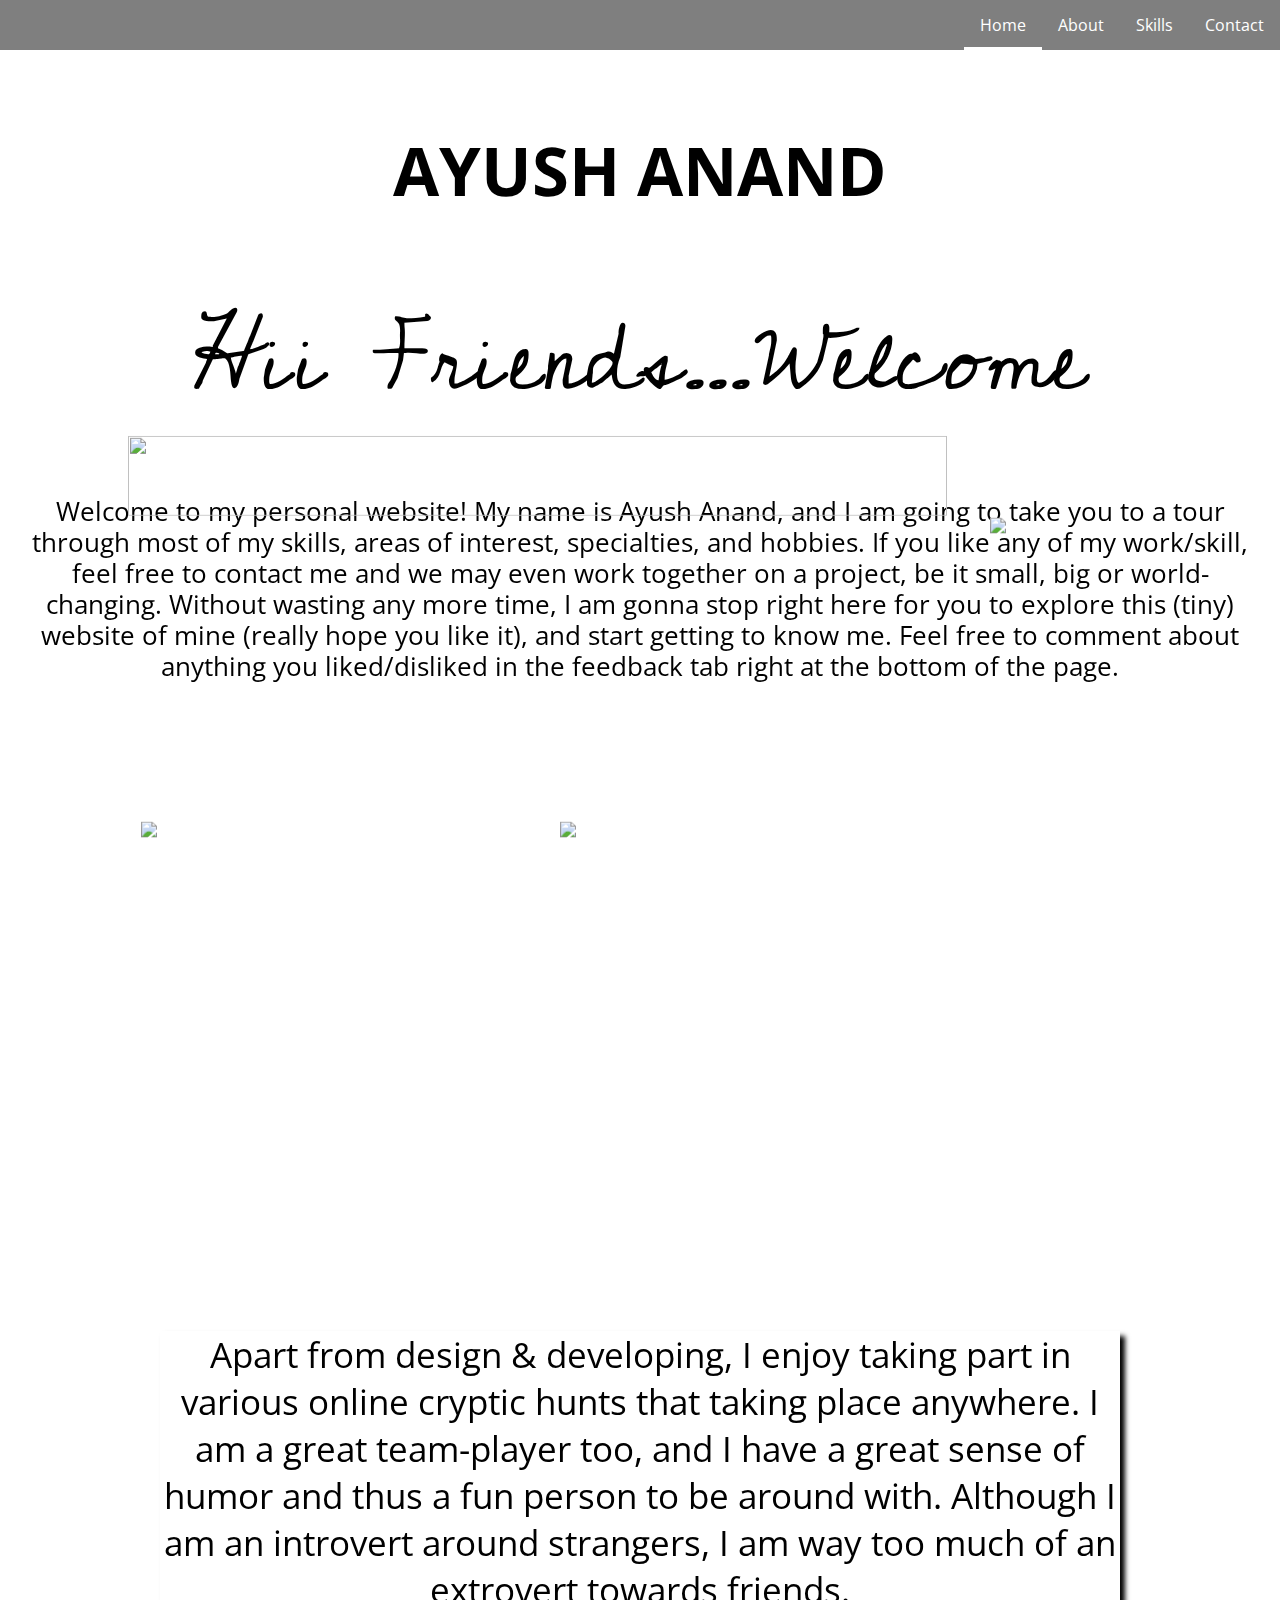
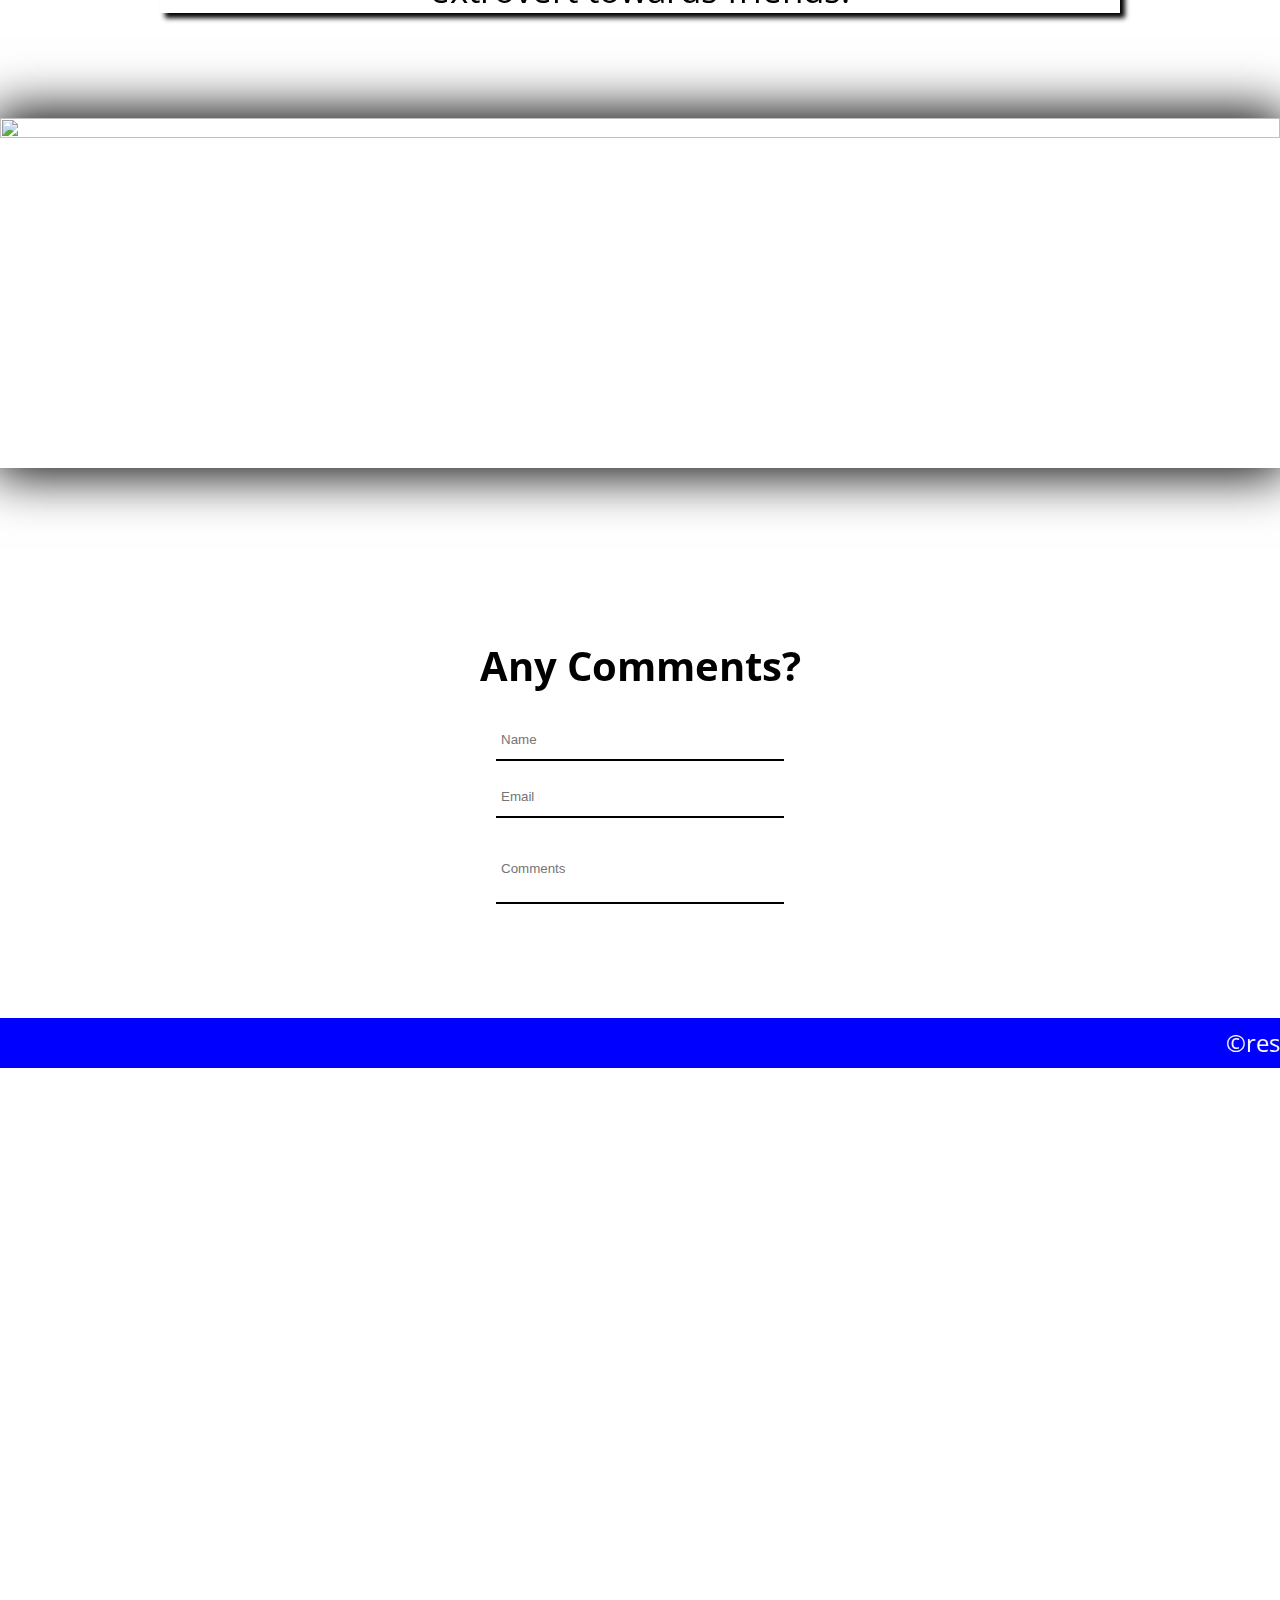
==== index.html @ 9151ad61 "initial setup" ====
<!DOCTYPE html>
<html>
	<head>
		<link href="https://fonts.googleapis.com/css?family=Open+Sans" rel="stylesheet">
		<link href="https://fonts.googleapis.com/css?family=Cedarville+Cursive" rel="stylesheet">
		<link href="https://fonts.googleapis.com/css?family=Abril+Fatface" rel="stylesheet">
		<link rel="stylesheet" type="text/css" href="style.css">
		<meta name="viewport" content="width=device-width, initial-scale=1">
		<link rel="shortcut icon" href="images/favicon.ico">
		<title>Home | AYUSH ANAND</title>
	</head>
	<body>
		<section class="slideshow">
		<h2 class="name">AYUSH ANAND</h2>
		  <div class="slide fade" id="s1"></div>
		  <div class="slide fade" id="s2"></div>
		  <div class="slide fade" id="s3"></div>
		  <div class="slide fade" id="s4"></div>
		  <div class="slide fade" id="s5"></div>
		  <script type="text/javascript" src="script.js"></script>
			<section class="nav" id="n1">
			<ul>
				<li><a href="#" class="active">Home</b></a></li>
				<li><a href="about.html">About</a></li>
				<li><a href="skills.html">Skills</a></li>
				<li><a href="contact.html">Contact</a></li>
			</ul>
			</section>
		</section>
		<section class="intro">
			<p class="hi">Hii Friends...Welcome</p>
			<img src="images/slit.png">
			<p class="hitext" style="margin-top: -20px; margin-bottom: 30px;">Welcome to my personal website! My name is  Ayush Anand, and I am going to take you to a tour through most of my skills, areas of interest, specialties, and hobbies. If you like any of my work/skill, feel free to contact me and we may even work together on a project, be it small, big or world-changing.
Without wasting any more time, I am gonna stop right here for you to explore this (tiny) website of mine (really hope you like it), and start getting to know me.
Feel free to comment about anything you liked/disliked in the feedback tab right at the bottom of the page.</p>
		</section>
                 <section class="mid">
		<div class="vectors">
		<img src="images/design.png" id="img1">
		<img src="images/coffee.png" id="img2">
		<img src="images/code.png" id="img3">
		</div>
                </selection>
		<p class="more">A BIT MORE INFORMATION</p>
		<div class="box">
			<p>Apart from design &amp; developing, I enjoy taking part in various online cryptic hunts that taking place anywhere.
I am a great team-player too, and I have a great sense of humor and thus a fun person to be around with.
Although I am an introvert around strangers, I am way too much of an extrovert towards friends.</p>
		</div>
		<section class="core">
			<img src="images/core.jpg" class="core" style="box-shadow: 0px 0px 50px 6px;">
		</section>
		<section class="feedback" >
			<p><b>Any Comments?</b></p>
			<br><br>
			<form action="form_submit.php" method="post">
			<div id="form" class="register">
                                <h5>
				<input type="text" placeholder="Name" name="Name"><br>
				<input type="text" placeholder="Email" name="Email"><br>
				<input type="textarea" placeholder="Comments" name="Comments">
			</h5>
                          </div>
			<input type="button" value="SUBMIT" onclick="thanks()">
			</form>
		</section>
<footer><p><marquee>&copy;reserved by Ayush </marquee></p></footer>
	</body>
</html>
---- style.css ----
body {
	margin:0;
	padding: 0px;
	font-family: 'Open Sans' , sans-serif;
}

.name{
	position:absolute;
	padding:20px -20px;
	z-index:9002;
	width:50%;
	height:auto;
	font-size: 50pt;
	color:dark black;
	left: 50%;
    margin-right: -50%;
    top:20%;
    transform: translate(-50%, -50%);
}
@media screen and (max-width: 14in) {
    .name {
	font-size: 50pt;
	margin-top:100px;
    }
}
@media screen and (max-width:6in){
	.name{
		width:95%;
		font-size: 42pt;
		padding:0px;
	}
}
.slideshow {
	position: relative;
	width:100%;
	height:350px;
	text-align: center;
	background-color: white;
	z-index: 9001;
	padding-bottom: -10px;
	margin-bottom: -10px;
	padding-right: 0px;
	padding-left: 0px;
	margin-left: 0px;
}
.slideshow img{
	width: 1524px;
	height:3500px;
}

.slide{
	position: absolute;
	width:100%;
	height:3500px;
	overflow: hidden;
	display:block;
	object-fit: contain;
}

.fade {
  -webkit-animation-name: fade;
  -webkit-animation-duration: 1s;
  animation-name: fade;
  animation-duration: 1s ease 0.1s;
}
#s1{
	background:url("images/slideshow/1.jpg");
	background-size:100% 100%;
	z-index: -1;
}
#s2{
	background:url("images/slideshow/2.jpg");
	background-size:100% 100%;
	z-index: -1;
}
#s3{
	background:url("images/slideshow/3.jpg");
	background-size:100% 100%;
	z-index: -1;
}
#s4{
	background:url("images/slideshow/4.jpg");
	background-size:100% 100%;
	z-index: -1;
}
#s5{
	background:url("images/slideshow/5.jpg");
	background-size:100% 100%;
	z-index: -1;
}

@-webkit-keyframes fade {
  from {opacity: .6} 
  to {opacity: 1}
}

@keyframes fade {
  from {opacity: .6} 
  to {opacity: 1}
}

.navtop {
	text-align: right;
	position:fixed;
	width:100%;
	height:51px;
	background-color: rgba(0,0,0,0.5);
	z-index: 9000;
	overflow: hidden;
}

.nav{
	position: absolute;
	width:100%;
	height:51px;
	background-color: rgba(0,0,0,0.5);
	bottom:300px;
	z-index:9000;
        text-align:right;
}
ul{
	display: inline-block;
	text-align: center;
	list-style-type: none;
	margin:0;
	margin-bottom: -1px;
	padding:0;
	overflow:hidden;
}
li{
	float:left;
}
li a{
	border-width: 0px;
	display:block;
	text-align: center;
	padding:15px 16px;
	color:#FFF;
	text-decoration: none;
}
@media screen and (max-width:422px){
	li a{
		padding:15px 8px;
	}
}
.active {
	box-shadow:0px -4px 0px white inset;
}
li a:hover:not(.active){
	background-color: rgba(255,255,255,0.5);
	color:black;
}

.intro{
        position:absolute;
        margin-top: 100pt;
	display: block;
	padding-top:1em;
	padding-bottom: 1.5em;
        z-index:9002;
        font-size:40pt;
       transform: translate(-50%, -50%);
       width: 100%;
       margin-right: -50%;
       left: 50%;
}
.hi{
	font-family: 'Cedarville Cursive', cursive;
	font-size: 72pt;
	line-height: 150px;
	text-align:center;
	background-color:transparent;
}
.intro img{
	display:block;
	position:relative;
	margin:-95px auto;
	margin-bottom: -20px;
	width:80%;
	height:5rem;
        overflow: hidden;
        
}
.hitext{
	font-size: 26px;
	line-height: 31px;
	padding-right: 10%;
	padding-left: 10%;
	text-align: center;
	padding-bottom: 20px;
}
@media screen and (max-width: 84em) {
	.hitext{
		padding-right:2rem;
		padding-left:2rem;
	}
}

.mid{
	margin-top:820px;
	width:100%;
	height:400px;

}

.mid img{
	height:400px;
	width:100%;
	overflow:hidden;
        z-index:9002;
        transform: translate(10%, 10%);
}

.vectors img{
	position: absolute;
	width:200px;
	height:auto;
}
.vectors #img1{
	float:left;
	padding-left: 110px;
}
.vectors #img2{
	position: relative;
	display: block;
        width:200px;
	margin:-350px auto;
}
.vectors #img3{
	float:right;
	margin-top: 30px;
	right:110px;
}
@media screen and (max-width: 72em) and (min-width: 42.01em){
	.vectors #img1{
	float:left;
	padding-left: 30px;
}
.vectors #img2{
	position: relative;
	display: block;
        width:200px;
	margin:-350px auto;
}
.vectors #img3{
	float:right;
	margin-top: 30px;
	right:30px;
}
}
@media screen and (max-width: 30em){
	.vectors #img1{
		display:none;
	}
	.vectors #img3{
		display:none;
	}
	.vectors #img2{
		display: block;
		width:200px;
		margin:-350px auto;

	}
}
@media screen and (max-width: 42em) and (min-width:30.01em){
	.vectors #img2{
		display:none;
	}
	.vectors #img1{
		margin-top:-350px;
		padding-left: 30px;
	}
	.vectors #img3{
		margin-top:-350px;
		right:30px;
	}
}

.add{
	position: absolute;
	width:100%;
	min-height: 300px;
        margin-top: 340px;
        left: 50%;
       z-index:9002;
        transform: translate(-50%, -50%);
}
.more{
	position:relative;
	font-family: 'Comic Sans MS', cursive;
	color: white;
	width:100%;
	font-size: 58px;
	margin-top:700px;
	padding-top: 20px;
	text-align: center;
         left: 100%;
        z-index:9002;
        transform: translate(-100%, -100%);
}
@media screen and (max-width: 27em){
	.more{
	font-size: 42px;
	margin-top: 10px;
	padding-top: 20px;
}
	.core img{
		padding-top: 80px;
		height:auto;
		width:30%;
		float:left;
		object-fit: cover;
		overflow: hidden;
        z-index:9002;
	}
	.feedback{
		padding-top: 180px;
	}
}
.box{
	width:60em;
	margin:0 auto;
        z-index:9002;
}
.box p{
	display: block;
	position: relative;
	margin-top:400px;
	width:60rem;
	text-align: center;
	background-color: white;
	margin:0px auto;
	font-size: 35px;
	box-shadow: 5px 5px 5px #000;
        z-index:9002;
}
@media screen and (max-width: 49.2em) and (min-width: 40.21em){
.box{
	width:100%;
}
.box p{
	width:100%;
}
}
@media screen and (max-width: 24em){
	.core img{padding-top: 20px;}
	.feedback{padding-top: 20px;}
	.box p{
		width: 100%;
		font-size: 20px;
		line-height: 24px;
	}
}
@media screen and (max-width: 32em) and (min-width: 24.01em){
		.box{
			margin-top: -30px;
			padding-top: -20px;
	width:100%;
	}
	.box p{
		width: 100%;
		font-size: 23px;
	}
	.core img{
		padding-top: 50px;
		height:auto;
		width:150%;
		float:right;
		object-fit: cover;
		overflow: hidden;
                z-index:9001;
                 
	}		
	.feedback{padding-top:50px; margin-top: 50px;}
}
@media screen and (max-width: 40.2em) and (min-width: 32.01em){
	.core img{
		padding-top: 10px;
		height:auto;
		width:150%;
		float:right;
		object-fit: cover;
		overflow: hidden;
                z-index:9001;
              
	}
	.box{
	width:100%;
	}
	.box p{
		width: 100%;
		font-size: 25px;
	}
	.feedback{padding-top:120px;}
}

.core{
	width:100%;
	height:auto;
	min-height: 350px;
        z-index:9001;
        
}

.core img{
        height:100%;
        z-index:9001;
        transform: translate(0%,30%)
       
}
.feedback{
	display: block;
	background-color:transparent;
	width:100%;
	margin-top: 250px;
	min-height:400px;
        z-index:9002;
}
.feedback p{
	display: block;
	position: absolute;
	width:100%;
	color: black;
	font-family: 'Open Sans';
	font-weight: dark;
	font-size: 40px;
	margin-top: 20px;
	text-align: center;
       z-index:9002;
}
.register p{
       z-index:9002;
}
#form{
	display: block;
	margin-top:50px;
	text-align:center;
        z-index:9002;
}
input[type=text],input[type=textarea]{
	width:3in;
	padding: 12px 5px;
	margin:8px 0;
	box-sizing:border-box;
	border:none;
	border-bottom: 2px solid black;
	background-color: rgba(0,0,0,0);
	outline: none;
	color: white;
        z-index:9002;
}
input[type=textarea]{
	height:70px;
	margin-bottom:  0px;
        z-index:9002;

}
input[type=text]:focus,input[type=textarea]:focus{
	box-shadow: inset 0 0 5px #FFF;
         z-index:9002;
}
input[type=button]{
	color: white;
	margin-top:30px;
	display: block;
	margin-left:auto;
	margin-right: auto;
	text-align: center;
	font-size:28px;
	padding:5px 10px;
	background-color: rgba(0,0,0,0);
	border:2px solid white;  
	border-radius: 5px;  
	-webkit-transition-duration: 0.4s;
    transition-duration: 0.4s;
        z-index:9002;
}
input[type=button]:hover{
	box-shadow: inset 0 0 10px #FFF;
        z-index:9002;
}

footer{
	position: absolute;
	background-color:#0000FF;
	height:50px;
	width: 100%;
}
footer > p {
	font-family: Open Sans;
	display: block;
	margin-top: 8px;
	position:absolute;
	font-size: 24px;
	width:100%;
	color:white;
	text-align: center;
}
.about{
	padding-top: 50px;
	background-color: #FFA500;
	margin-bottom: 0px;
	height:650px;
}
#laptop{
	position: absolute;
	display: block;
	float:left;
	left:30px;
	width:30em;
	height: auto;
	padding-top:100px;
          z-index:9002;
        
}
#board{
	position: absolute;
	display: block;
	float:right;
	right:30px;
	width:45em;
	height:auto;
          z-index:9002;
}
.boardtext{
	position:absolute;
	display: block;
	float:right;
	right:60px;
	width:36em;
	text-align: center;
	font-size: 18px;
         z-index:9002;
}
.anintro{
	font-family: 'Allura', cursive;
	font-size: 60px;
	margin-bottom: -10px;
}
.boardtext img{
	width:35em;
	height:auto;
	right:40px;
	margin-bottom:-10px;
          z-index:9002;
}
@media screen and (max-width:95em) and (min-width:45em){
	.about{
		padding:0px 30px;
		height: 1100px;
	}
	#laptop{
		margin-top: -80px;
		width:31em;
		height: auto;
		float:none;
		display:block;
		position:static;
		margin-right: auto;
		margin-left: auto;
                 z-index:9002;
	}
	#board{
		display:block;
		margin-top: 10px;
		width:40em;
		height: auto;
		float:none;
		position: static;
		margin-right: auto;
		margin-left: auto;
                  z-index:9002;
	}
	.boardtext{
		margin-top:-640px;
		display: block;
		width:32em;
		text-align: center;
		height: auto;
		position: relative;
		float:none;
		font-size: 18px;
		right:0px;
		margin-left: auto;
		margin-right: auto;
                  z-index:9002;
	}
	.boardtext img{
		width:100%;
	}
}
@media screen and (max-width:44.99em) and (min-width: 35em){
	.about{
		padding:0px 30px;
		height: 900px;
	}
	#laptop{
		margin-top: -70px;
		width:32em;
		height: auto;
		float:none;
		display:block;
		position:static;
		margin-right: auto;
		margin-left: auto;
                 z-index:9002;
	}
	#board{
		display:block;
		margin-top: 10px;
		width:32em;
		height: auto;
		float:none;
		position: static;
		margin-right: auto;
		margin-left: auto;
                  z-index:9002;
	}
	.anintro{font-size: 42px;
		margin-top: 54px;
		margin-bottom: -10px;
	}
	.boardtext{
		margin-top:-520px;
		display: block;
		width:28em;
		text-align: center;
		height: auto;
		position: relative;
		float:none;
		font-size: 16px;
		right:0px;
		margin-left: auto;
		margin-right: auto;
	}
	.boardtext img{
		width:100%;
                  z-index:9002;ww
	}
}
@media screen and (max-width:34.99em) and (min-width: 29em){
	.about{
		padding:0px 30px;
		height: 700px;
	}
	#laptop{
		margin-top: -70px;
		width:24em;
		height: auto;
		float:none;
		display:block;
		position:static;
		margin-right: auto;
		margin-left: auto;
                  z-index:9002;
	}
	#board{
		display:block;
		margin-top: 10px;
		width:24em;
		height: auto;
		float:none;
		position: static;
		margin-right: auto;
		margin-left: auto;
	}
	.anintro{font-size: 32px;
		margin-top: 54px;
		margin-bottom: -20px;
	}
	.boardtext{
		margin-top:-404px;
		display: block;
		width:27em;
		text-align: center;
		height: auto;
		position: relative;
		float:none;
		font-size: 13px;
		right:0px;
		margin-left: auto;
		margin-right: auto;
	}
	.boardtext img{
		width:100%;
	}
}
@media screen and (max-width:28.99em){
	.about{
		padding:0px 10px;
		height: 600px;
	}
	#laptop{
		margin-top: -70px;
		width:20em;
		height: auto;
		float:none;
		display:block;
		position:static;
		margin-right: auto;
		margin-left: auto;
	}
	#board{
		display:block;
		margin-top: 10px;
		width:20em;
		height: auto;
		float:none;
		position: static;
		margin-right: auto;
		margin-left: auto;
	}
	.anintro{font-size: 28px;
		margin-top: 54px;
		margin-bottom: -20px;
	}
	.boardtext{
		margin-top:-346px;
		display: block;
		width:27em;
		text-align: center;
		height: auto;
		position: relative;
		float:none;
		font-size: 11px;
		right:0px;
		margin-left: auto;
		margin-right: auto;
	}
	.boardtext img{
		width:100%;
	}
}

.cv{
	background-color: #ecf0f1;
	width:100%;
	min-height:500px;
	padding-top: 50px;
}
.cv img{
	position:relative;
	display: block;
	width:1000px;
	height:auto;
	margin-right: auto;
	margin-left: auto;
}
.cv button{
	margin-top:30px;
	display: block;
	margin-bottom: 30px;
	margin-left:auto;
	margin-right: auto;
	text-align: center;
	font-size:28px;
	padding:16px 32px;
	background-color: rgba(0,0,0,0);
	border:2px solid;  
	border-radius: 5px;  
	-webkit-transition-duration: 0.4s;
    transition-duration: 0.4s;
}
.cv button:hover{
	box-shadow: inset 0 0 10px #FF6600;
}
.cv button a{
	color:black;
	text-decoration: none;
}
@media screen and (max-width:1020px){
	.cv img{
		width:97%;
		height:auto;
	}
}

.skillcon{
	overflow: hidden;
	text-align: justify;
	width:100%;
	min-height: 300px;
	height:auto;
	padding-top: 5px;
	padding-bottom: 50px;
	text-align: center;
	box-shadow: 10px 0px 50px 10px;
}

@media screen and (max-width: 1495px) and (min-width: 1235px){
	#thing{
		width:80%;
		margin-left: auto;
		margin-right: auto;
		overflow: hidden;
	}
}
@media screen and (max-width: 1495px) and (min-width: 835px){
	#thing2{
		width:60%;
		margin-left: auto;
		margin-right: auto;
		overflow: hidden;	
	}
}
@media screen and (max-width: 525px){
	#thing2{width:320px;
		height:auto;
		margin-left: auto;
		margin-right: auto;
		object-fit: fill;
		overflow: hidden;}
	#thing2 img{
		width:325px;
		height:215px;
		margin-top:-192px;
	}
	#thing2 p{
		font-size: 22px;
		width:325px;
		text-align: center;
	}
	#thing2 div{
		height: 215px;
	}
}
.skillcon h1{
	color:white;
	font-size: 48px;
	font-weight: 900;
}
.bgimg{
	margin-top:-100;
	width:100%;
	z-index: 0;
}
.icons{display: inline-block;
	padding: 0px;
	margin-right: -2px;
	margin-left: -3px;
	width:247px;
	height:247px;
}
.icons p{
	padding-top: -20px;
	font-size: 26px;
}
.icons img{
	display: block;
	margin-top:-232px;
	-webkit-transition: all 0.3s ease-out;
    -moz-transition: all 0.3s ease-out;
    -o-transition: all 0.3s ease-out;
    -ms-transition: all 0.3s ease-out;
}
.icons img:hover{
	opacity:0;
	transition: all 0.2s ease-out;
}
.contact{
	padding-top: 50px;
	margin-bottom: -30px;
	width:100%;
	text-align: justify;
    text-justify: distribute-all-lines;
	background-color: #FFA500;
}
.contactme{
	display: block;
	margin-right: auto;
	margin-left: auto;
	width:10in;
	margin-top:-50px;
	padding-bottom: 2px;
	background-color: #0000FF;
	text-align: center;
	box-shadow: 2px 2px 5px;
}
.contactme p{
	text-align: center;
	color:white;
	font-size: 26px;
}
@media screen and (max-width: 61.2em){
	.contactme{
		width:100%;
		text-align: center;
		margin-top: -70px;
	}
	.contactme p{
		display: block;
		width:95%;
		padding-top: 10px;
		margin-right: auto;
		margin-left: auto;
	}
}
.bubble{
	display: inline-block;
	margin: 50px;
	width:300px;
	height:300px;
	border-radius: 100%;
	box-shadow: 2px 2px 5px;
}
@media screen and (max-width: 800px){
.bubble{
	display: block;
	margin-left: auto;
	margin-right: auto;
}
}
.bubble p{
	color: white;
	font-size:32px;
	font-weight: 600;
	text-align: center;
	padding-top:40px;
}
.bubble img{
	display: block;
	text-align: center;
	width:70px;
	height:auto;
	margin-left: auto;
	margin-right: auto;
	padding-top:30px;
}
.bubble img:hover{
	display:block;
	text-align: center;
	width:80px;
	height: auto;
	padding-top: 25px;
	margin-left: auto;
	margin-right: auto;
	transition-duration: 0.3s;
}
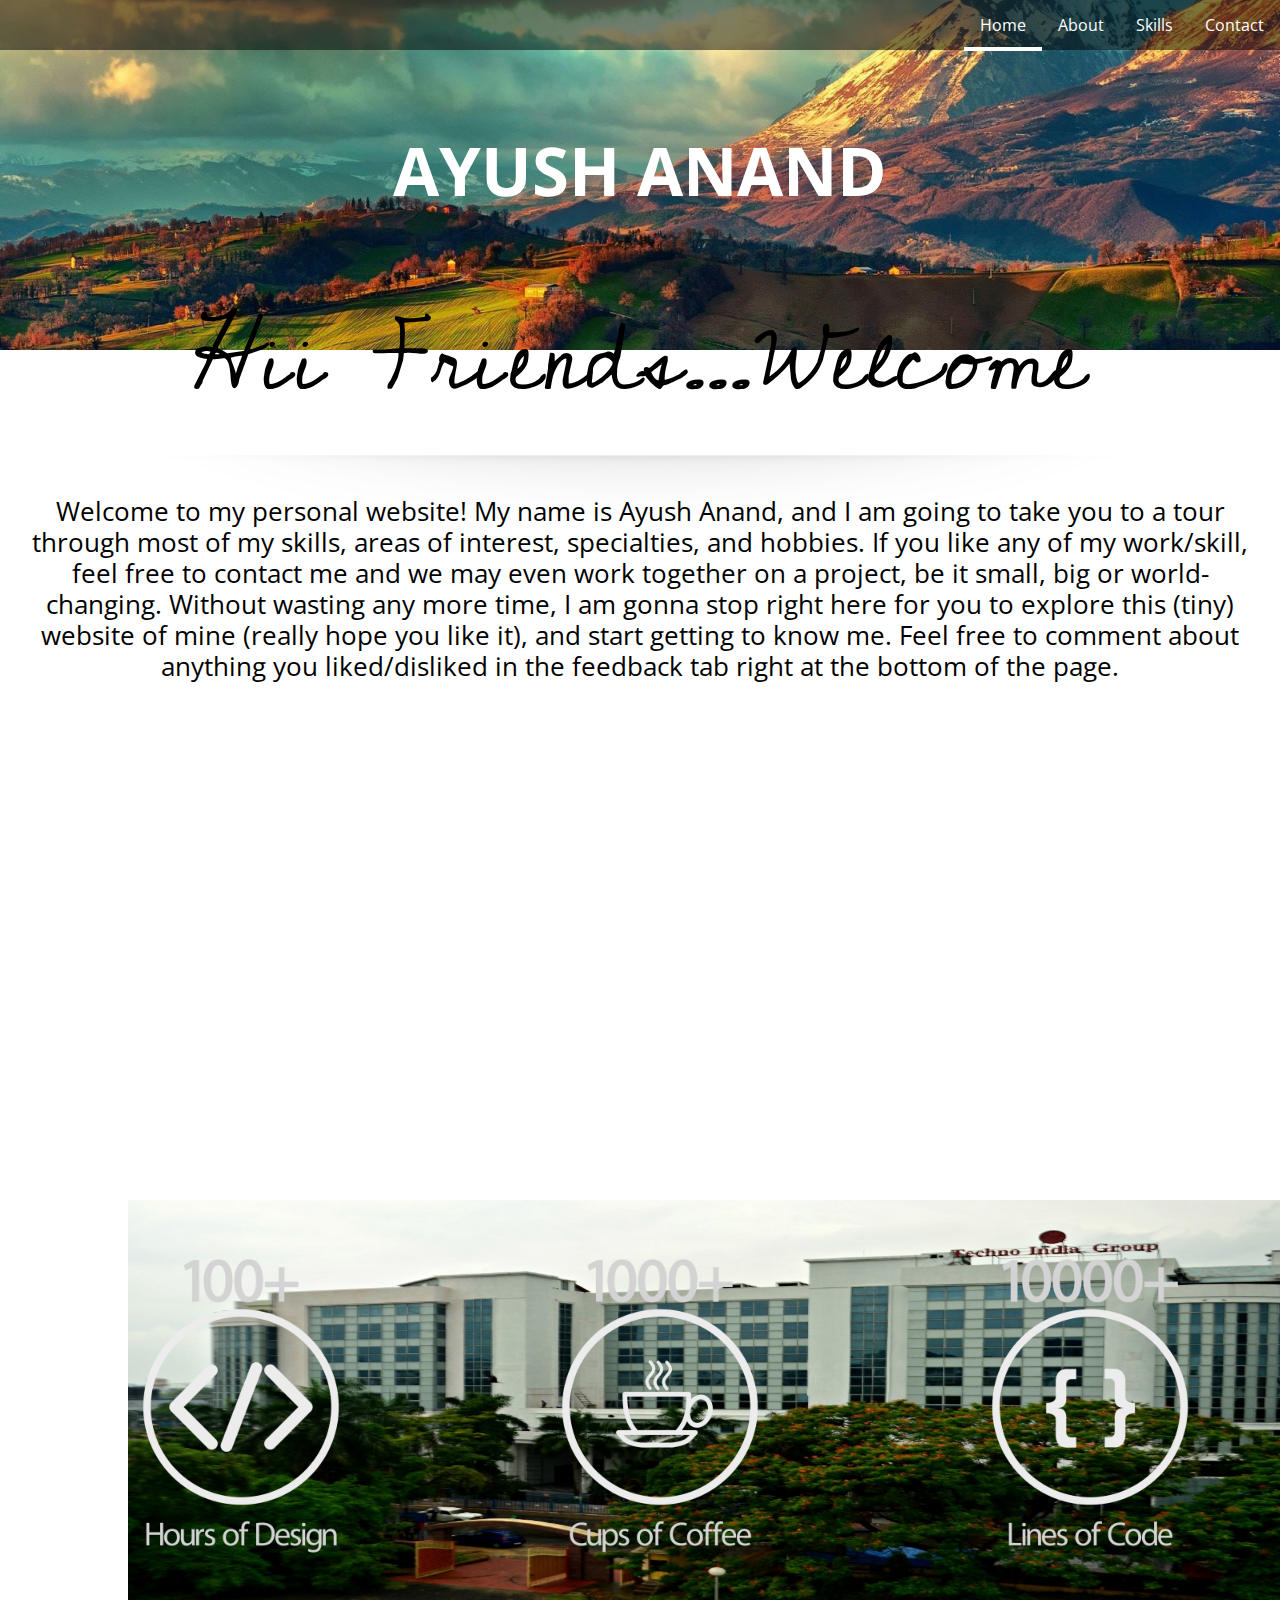
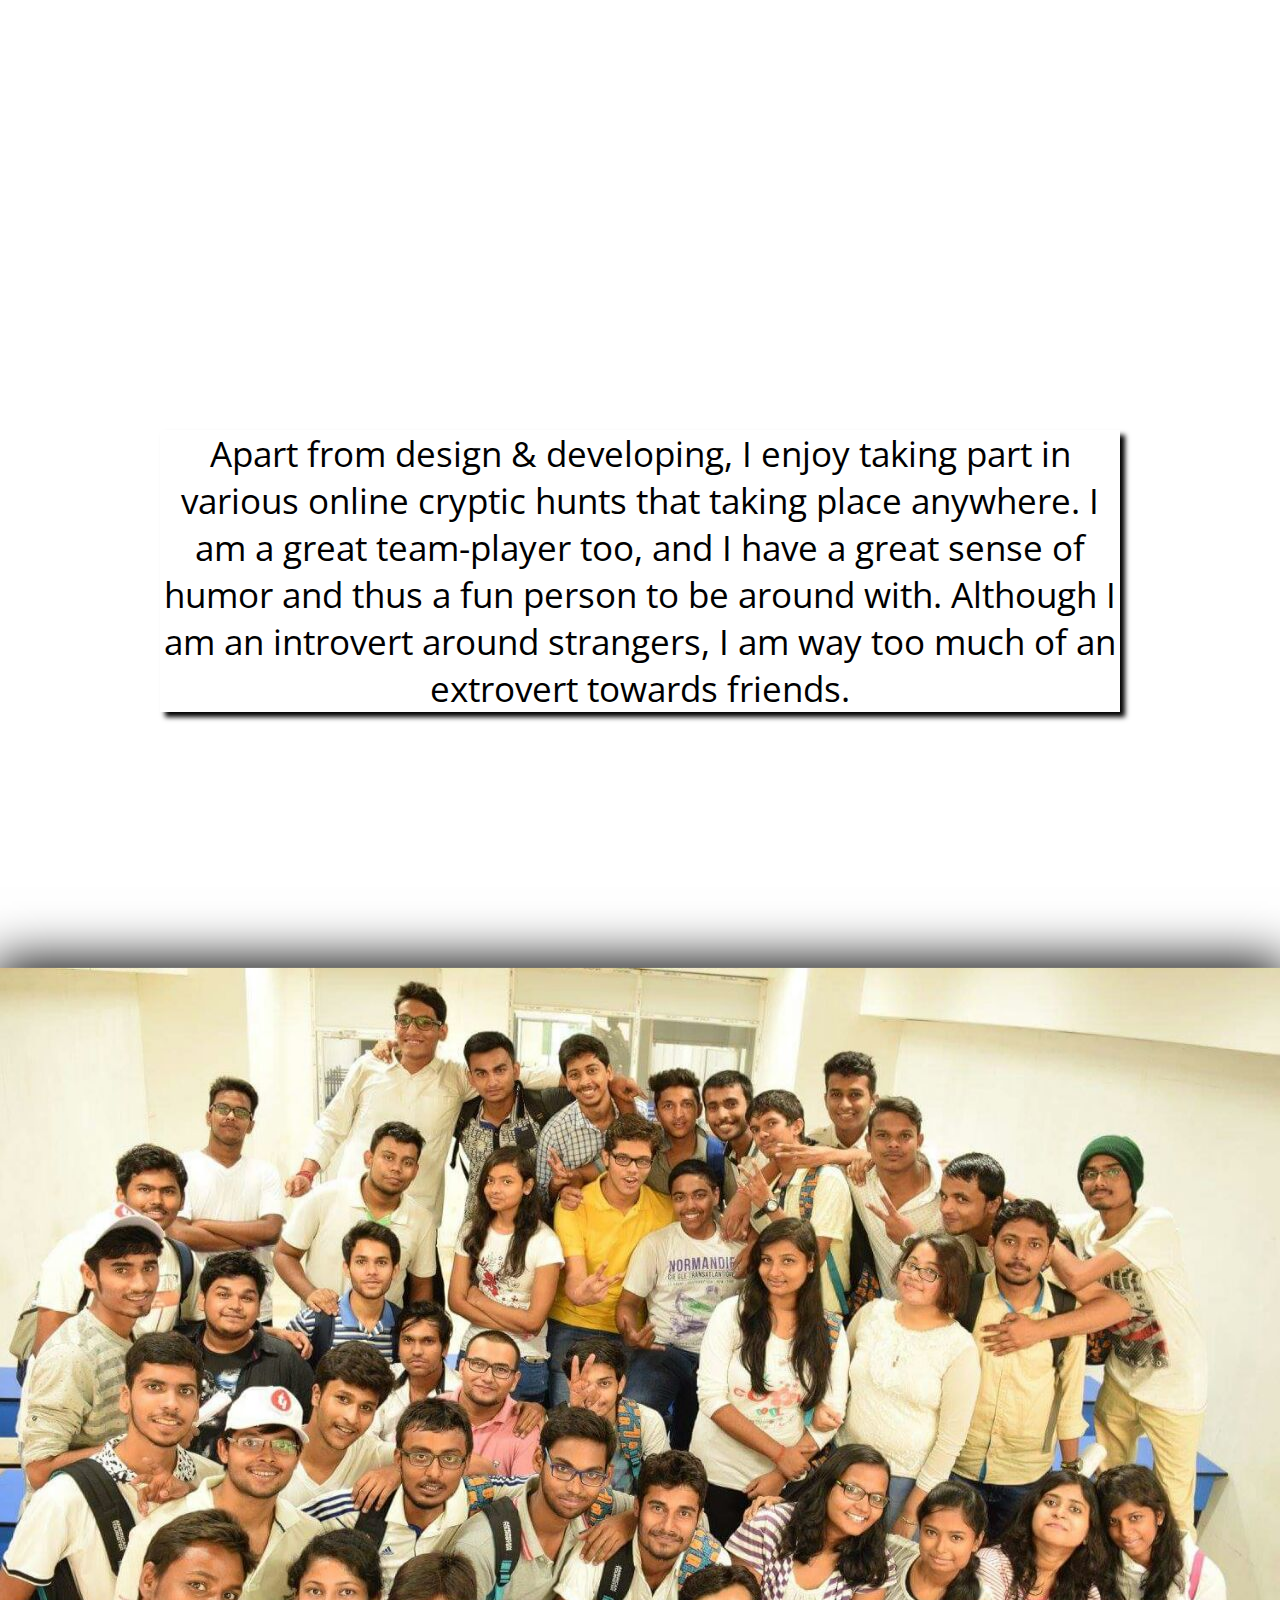
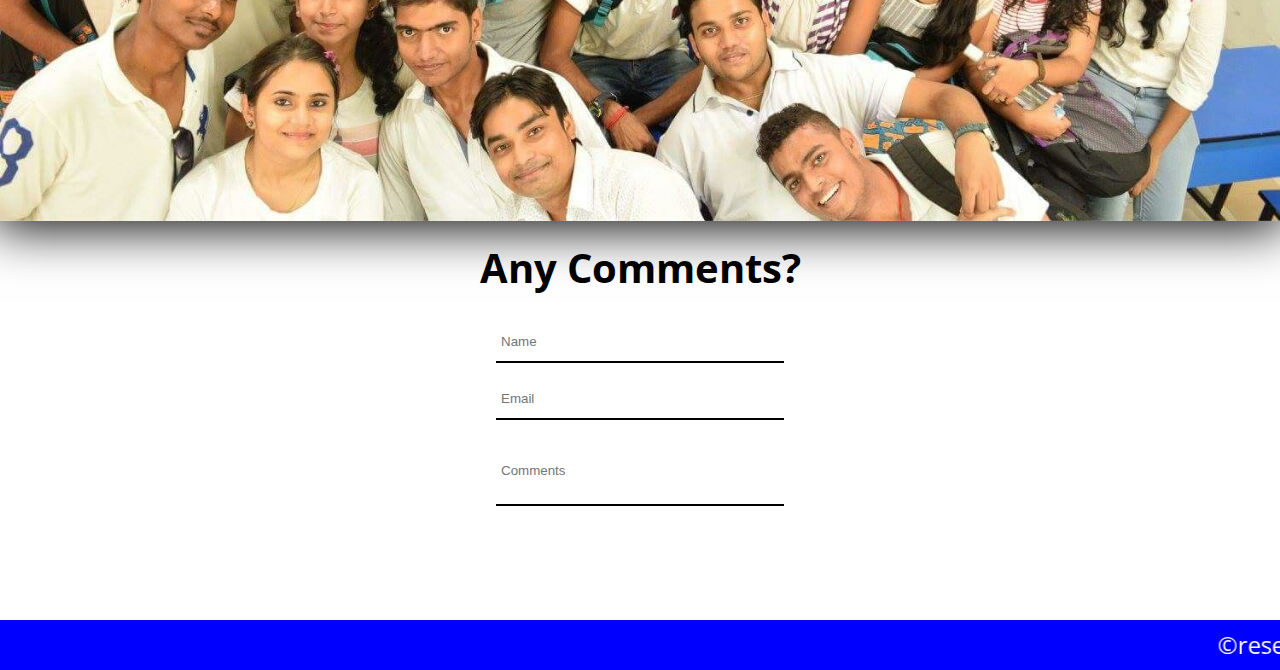
==== commit b1253583: "add image" ====
--- a/index.html
+++ b/index.html
@@ -35,6 +35,7 @@
 Feel free to comment about anything you liked/disliked in the feedback tab right at the bottom of the page.</p>
 		</section>
                  <section class="mid">
+	         <img src="images/overview.jpg">
 		<div class="vectors">
 		<img src="images/design.png" id="img1">
 		<img src="images/coffee.png" id="img2">
@@ -66,4 +67,4 @@
 		</section>
 <footer><p><marquee>&copy;reserved by Ayush </marquee></p></footer>
 	</body>
-</html>+</html>
--- a/style.css
+++ b/style.css
@@ -11,7 +11,7 @@
 	width:50%;
 	height:auto;
 	font-size: 50pt;
-	color:dark black;
+	color:white;
 	left: 50%;
     margin-right: -50%;
     top:20%;
@@ -45,13 +45,13 @@
 }
 .slideshow img{
 	width: 1524px;
-	height:3500px;
+	height:2200px;
 }
 
 .slide{
 	position: absolute;
 	width:100%;
-	height:3500px;
+	height:100%;
 	overflow: hidden;
 	display:block;
 	object-fit: contain;
@@ -935,4 +935,4 @@
 	margin-left: auto;
 	margin-right: auto;
 	transition-duration: 0.3s;
-}+}
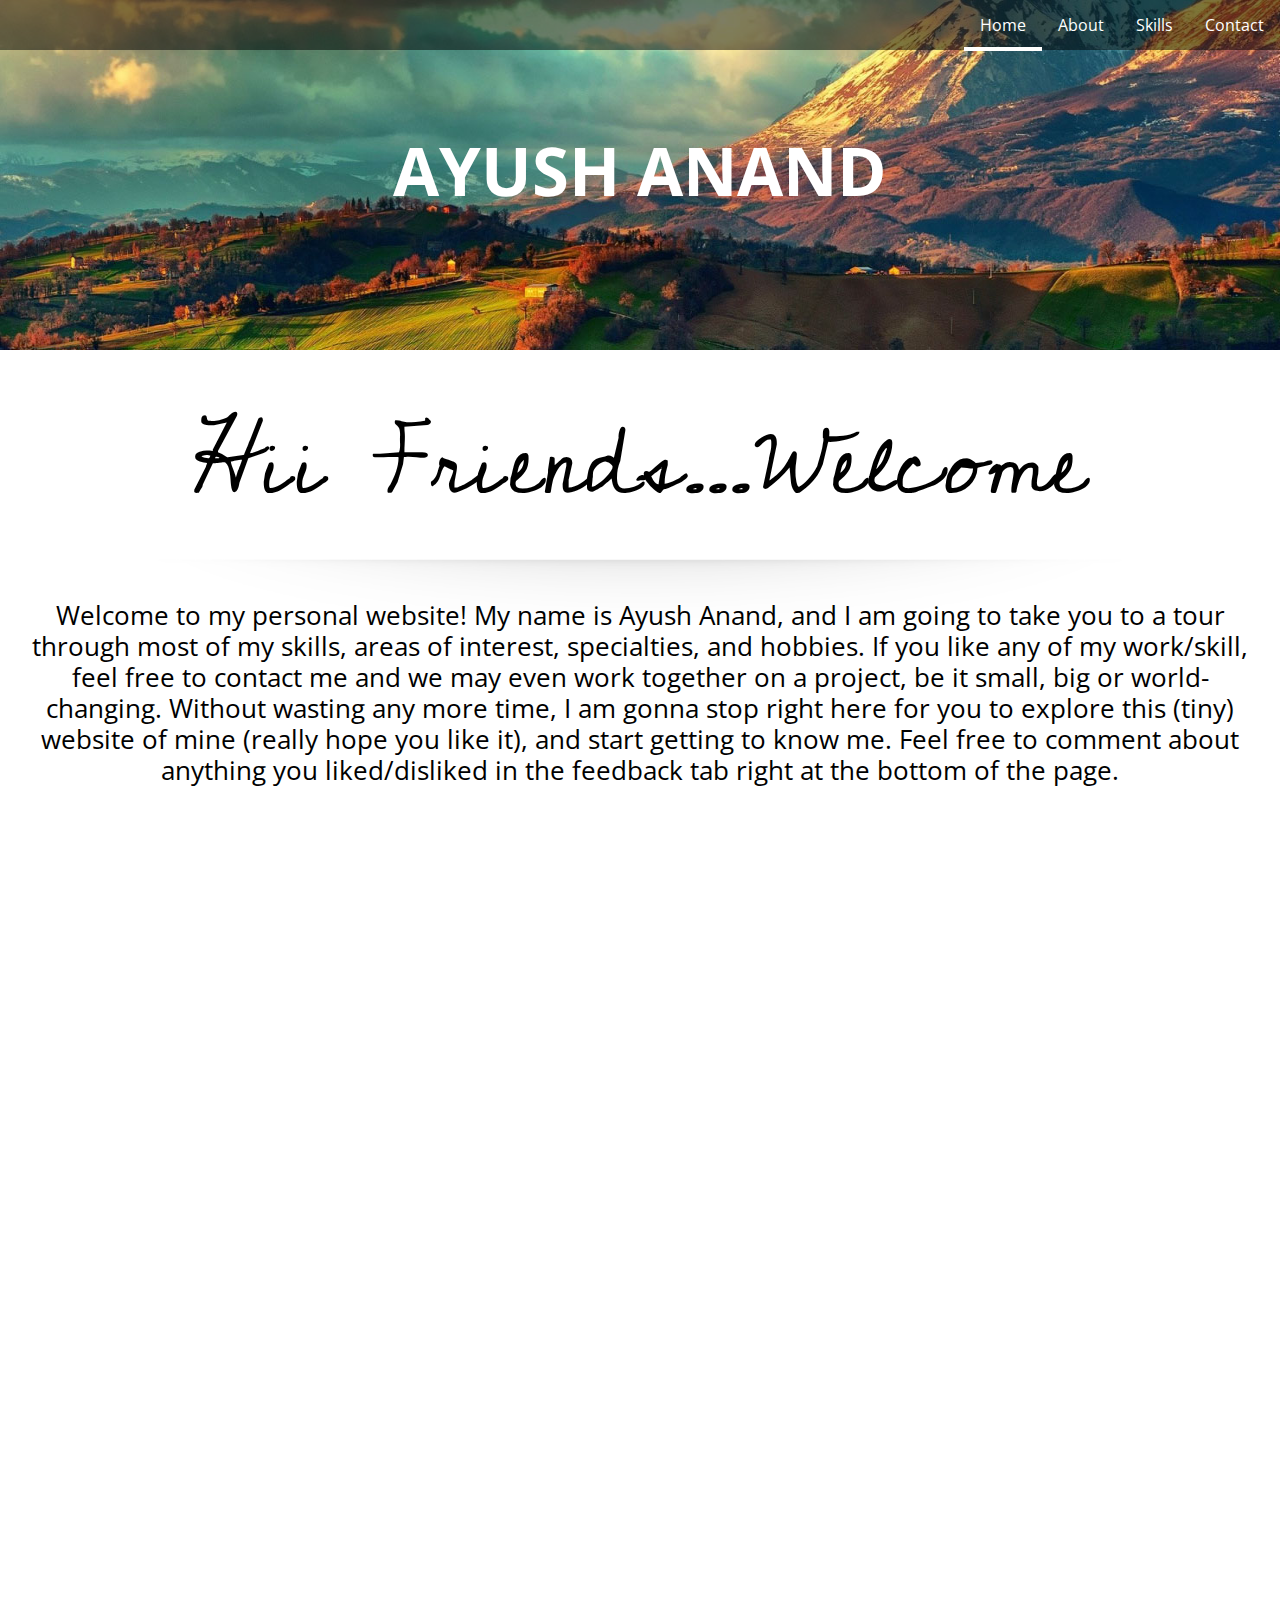
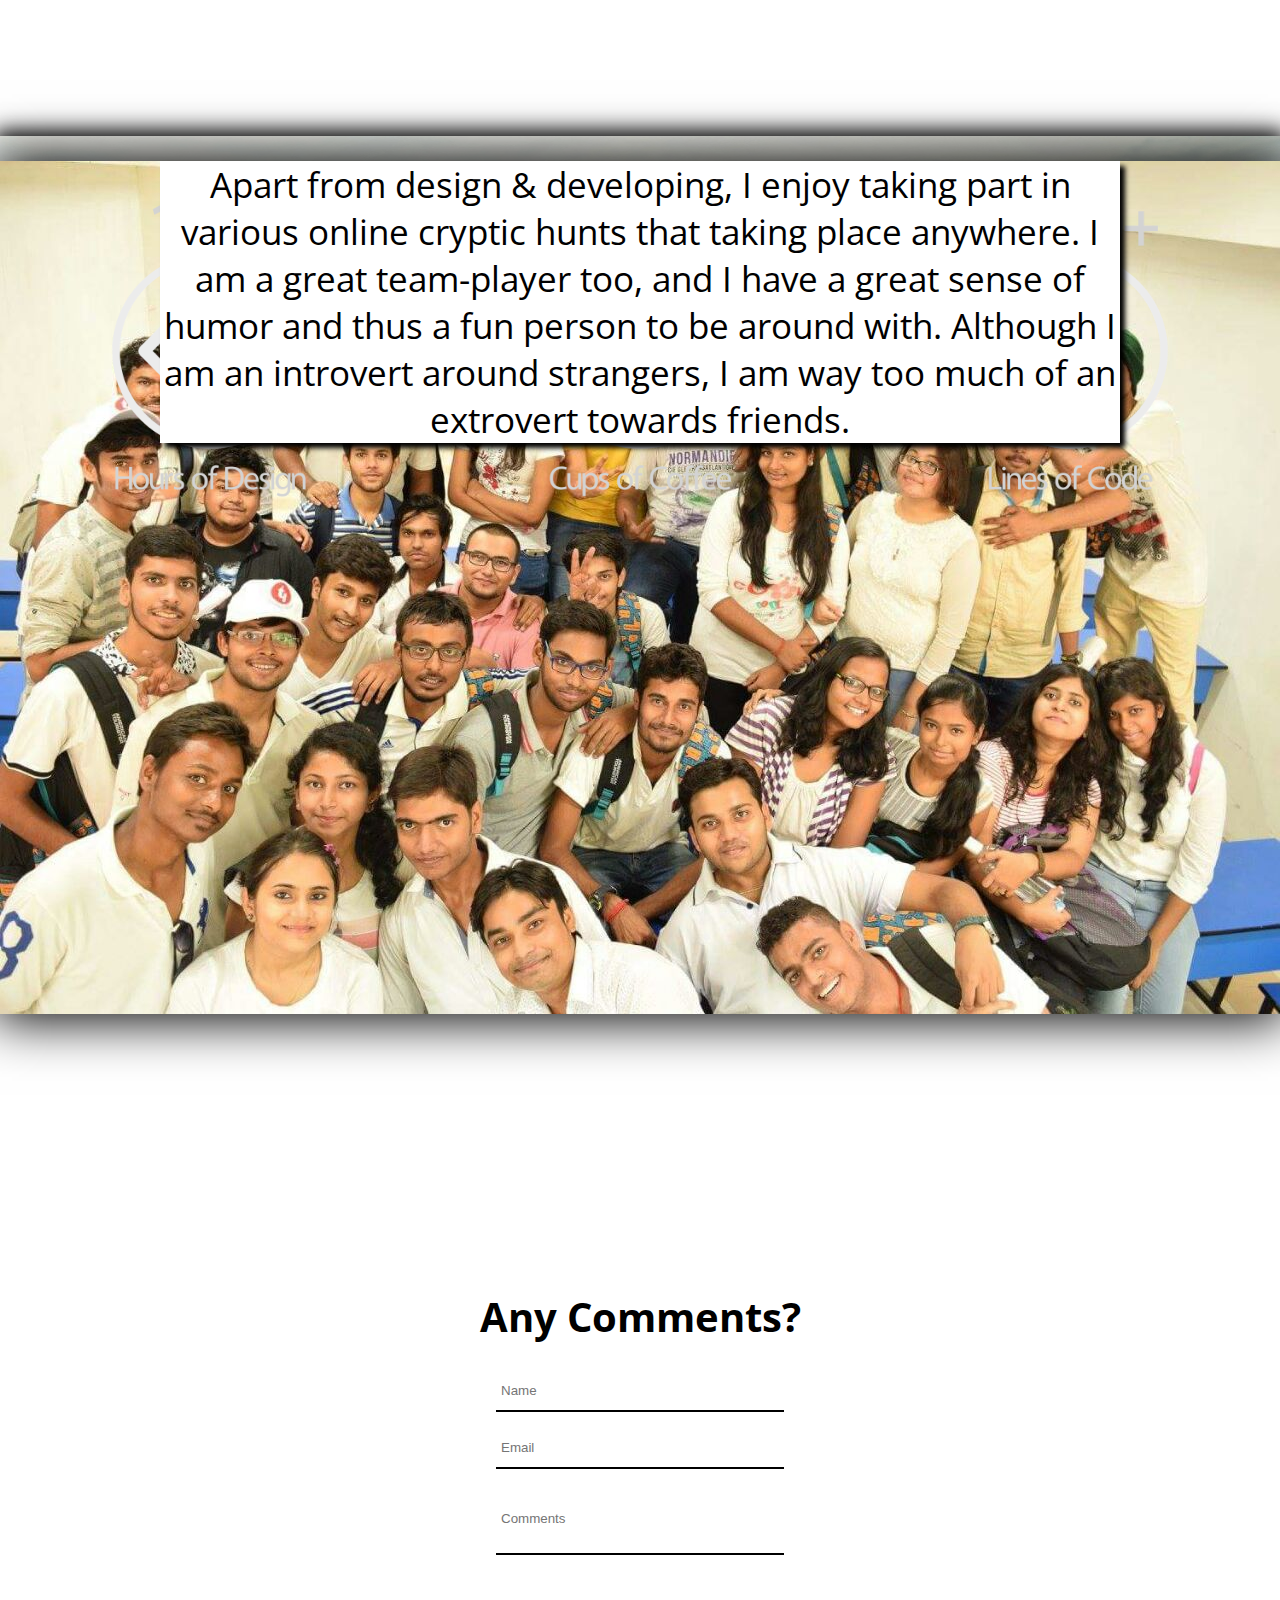
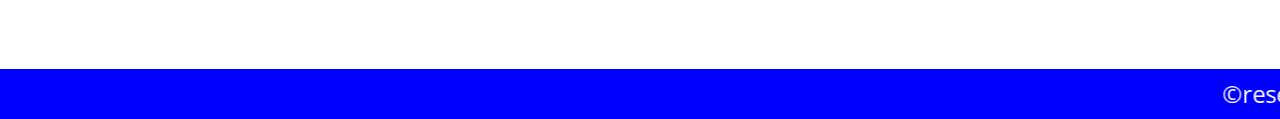
==== commit 1dba4bfa: "image update" ====
--- a/index.html
+++ b/index.html
@@ -34,7 +34,7 @@
 Without wasting any more time, I am gonna stop right here for you to explore this (tiny) website of mine (really hope you like it), and start getting to know me.
 Feel free to comment about anything you liked/disliked in the feedback tab right at the bottom of the page.</p>
 		</section>
-                 <section class="mid">
+                 <section class="mid" style="box-shadow: 0px 0px 20px 4px;">
 	         <img src="images/overview.jpg">
 		<div class="vectors">
 		<img src="images/design.png" id="img1">
@@ -65,6 +65,6 @@
 			<input type="button" value="SUBMIT" onclick="thanks()">
 			</form>
 		</section>
-<footer><p><marquee>&copy;reserved by Ayush </marquee></p></footer>
+<footer><p><marquee>&copy;reserved by Ayush Anand</marquee></p></footer>
 	</body>
 </html>
--- a/style.css
+++ b/style.css
@@ -45,7 +45,7 @@
 }
 .slideshow img{
 	width: 1524px;
-	height:2200px;
+	height:350px;
 }
 
 .slide{
@@ -152,17 +152,13 @@
 }
 
 .intro{
-        position:absolute;
-        margin-top: 100pt;
-	display: block;
-	padding-top:1em;
+        
+        margin-top: -75pt;
+	display: block;
+	padding-top:0.8em;
 	padding-bottom: 1.5em;
-        z-index:9002;
         font-size:40pt;
-       transform: translate(-50%, -50%);
-       width: 100%;
-       margin-right: -50%;
-       left: 50%;
+       
 }
 .hi{
 	font-family: 'Cedarville Cursive', cursive;
@@ -207,8 +203,7 @@
 	height:400px;
 	width:100%;
 	overflow:hidden;
-        z-index:9002;
-        transform: translate(10%, 10%);
+       
 }
 
 .vectors img{
@@ -277,26 +272,22 @@
 }
 
 .add{
-	position: absolute;
-	width:100%;
-	min-height: 300px;
-        margin-top: 340px;
-        left: 50%;
-       z-index:9002;
-        transform: translate(-50%, -50%);
+        background-color:light-trasparent;
+	width:100%;
+	min-height:100px;
+        margin-top: 400px;
+        
 }
 .more{
-	position:relative;
+	position:absolute;
 	font-family: 'Comic Sans MS', cursive;
 	color: white;
 	width:100%;
 	font-size: 58px;
-	margin-top:700px;
+	margin-top:0px;
 	padding-top: 20px;
 	text-align: center;
-         left: 100%;
-        z-index:9002;
-        transform: translate(-100%, -100%);
+         
 }
 @media screen and (max-width: 27em){
 	.more{
@@ -305,13 +296,13 @@
 	padding-top: 20px;
 }
 	.core img{
-		padding-top: 80px;
+		padding-top: 180px;
 		height:auto;
-		width:30%;
+		width:80%;
 		float:left;
 		object-fit: cover;
 		overflow: hidden;
-        z-index:9002;
+     
 	}
 	.feedback{
 		padding-top: 180px;
@@ -324,15 +315,15 @@
 }
 .box p{
 	display: block;
-	position: relative;
+	position: absolute;
 	margin-top:400px;
 	width:60rem;
 	text-align: center;
 	background-color: white;
 	margin:0px auto;
 	font-size: 35px;
-	box-shadow: 5px 5px 5px #000;
-        z-index:9002;
+        box-shadow: 5px 5px 5px #000;
+     
 }
 @media screen and (max-width: 49.2em) and (min-width: 40.21em){
 .box{
@@ -368,7 +359,7 @@
 		float:right;
 		object-fit: cover;
 		overflow: hidden;
-                z-index:9001;
+              
                  
 	}		
 	.feedback{padding-top:50px; margin-top: 50px;}
@@ -381,7 +372,7 @@
 		float:right;
 		object-fit: cover;
 		overflow: hidden;
-                z-index:9001;
+               
               
 	}
 	.box{
@@ -398,14 +389,13 @@
 	width:100%;
 	height:auto;
 	min-height: 350px;
-        z-index:9001;
+       
         
 }
 
 .core img{
         height:100%;
-        z-index:9001;
-        transform: translate(0%,30%)
+       
        
 }
 .feedback{
@@ -414,7 +404,7 @@
 	width:100%;
 	margin-top: 250px;
 	min-height:400px;
-        z-index:9002;
+       
 }
 .feedback p{
 	display: block;
@@ -426,11 +416,10 @@
 	font-size: 40px;
 	margin-top: 20px;
 	text-align: center;
-       z-index:9002;
-}
-.register p{
-       z-index:9002;
-}
+	background-color:light-blue;
+      
+}
+
 #form{
 	display: block;
 	margin-top:50px;
@@ -447,17 +436,17 @@
 	background-color: rgba(0,0,0,0);
 	outline: none;
 	color: white;
-        z-index:9002;
+      
 }
 input[type=textarea]{
 	height:70px;
 	margin-bottom:  0px;
-        z-index:9002;
+        
 
 }
 input[type=text]:focus,input[type=textarea]:focus{
 	box-shadow: inset 0 0 5px #FFF;
-         z-index:9002;
+     
 }
 input[type=button]{
 	color: white;
@@ -473,11 +462,11 @@
 	border-radius: 5px;  
 	-webkit-transition-duration: 0.4s;
     transition-duration: 0.4s;
-        z-index:9002;
+        
 }
 input[type=button]:hover{
 	box-shadow: inset 0 0 10px #FFF;
-        z-index:9002;
+       
 }
 
 footer{
@@ -510,7 +499,7 @@
 	width:30em;
 	height: auto;
 	padding-top:100px;
-          z-index:9002;
+       
         
 }
 #board{
@@ -520,7 +509,7 @@
 	right:30px;
 	width:45em;
 	height:auto;
-          z-index:9002;
+        
 }
 .boardtext{
 	position:absolute;
@@ -530,7 +519,7 @@
 	width:36em;
 	text-align: center;
 	font-size: 18px;
-         z-index:9002;
+       
 }
 .anintro{
 	font-family: 'Allura', cursive;
@@ -542,7 +531,7 @@
 	height:auto;
 	right:40px;
 	margin-bottom:-10px;
-          z-index:9002;
+        
 }
 @media screen and (max-width:95em) and (min-width:45em){
 	.about{
@@ -558,7 +547,7 @@
 		position:static;
 		margin-right: auto;
 		margin-left: auto;
-                 z-index:9002;
+               
 	}
 	#board{
 		display:block;
@@ -569,7 +558,7 @@
 		position: static;
 		margin-right: auto;
 		margin-left: auto;
-                  z-index:9002;
+                  
 	}
 	.boardtext{
 		margin-top:-640px;
@@ -583,7 +572,7 @@
 		right:0px;
 		margin-left: auto;
 		margin-right: auto;
-                  z-index:9002;
+                 
 	}
 	.boardtext img{
 		width:100%;
@@ -603,7 +592,7 @@
 		position:static;
 		margin-right: auto;
 		margin-left: auto;
-                 z-index:9002;
+               
 	}
 	#board{
 		display:block;
@@ -614,7 +603,7 @@
 		position: static;
 		margin-right: auto;
 		margin-left: auto;
-                  z-index:9002;
+                
 	}
 	.anintro{font-size: 42px;
 		margin-top: 54px;
@@ -635,7 +624,7 @@
 	}
 	.boardtext img{
 		width:100%;
-                  z-index:9002;ww
+                  
 	}
 }
 @media screen and (max-width:34.99em) and (min-width: 29em){
@@ -652,7 +641,7 @@
 		position:static;
 		margin-right: auto;
 		margin-left: auto;
-                  z-index:9002;
+                 
 	}
 	#board{
 		display:block;
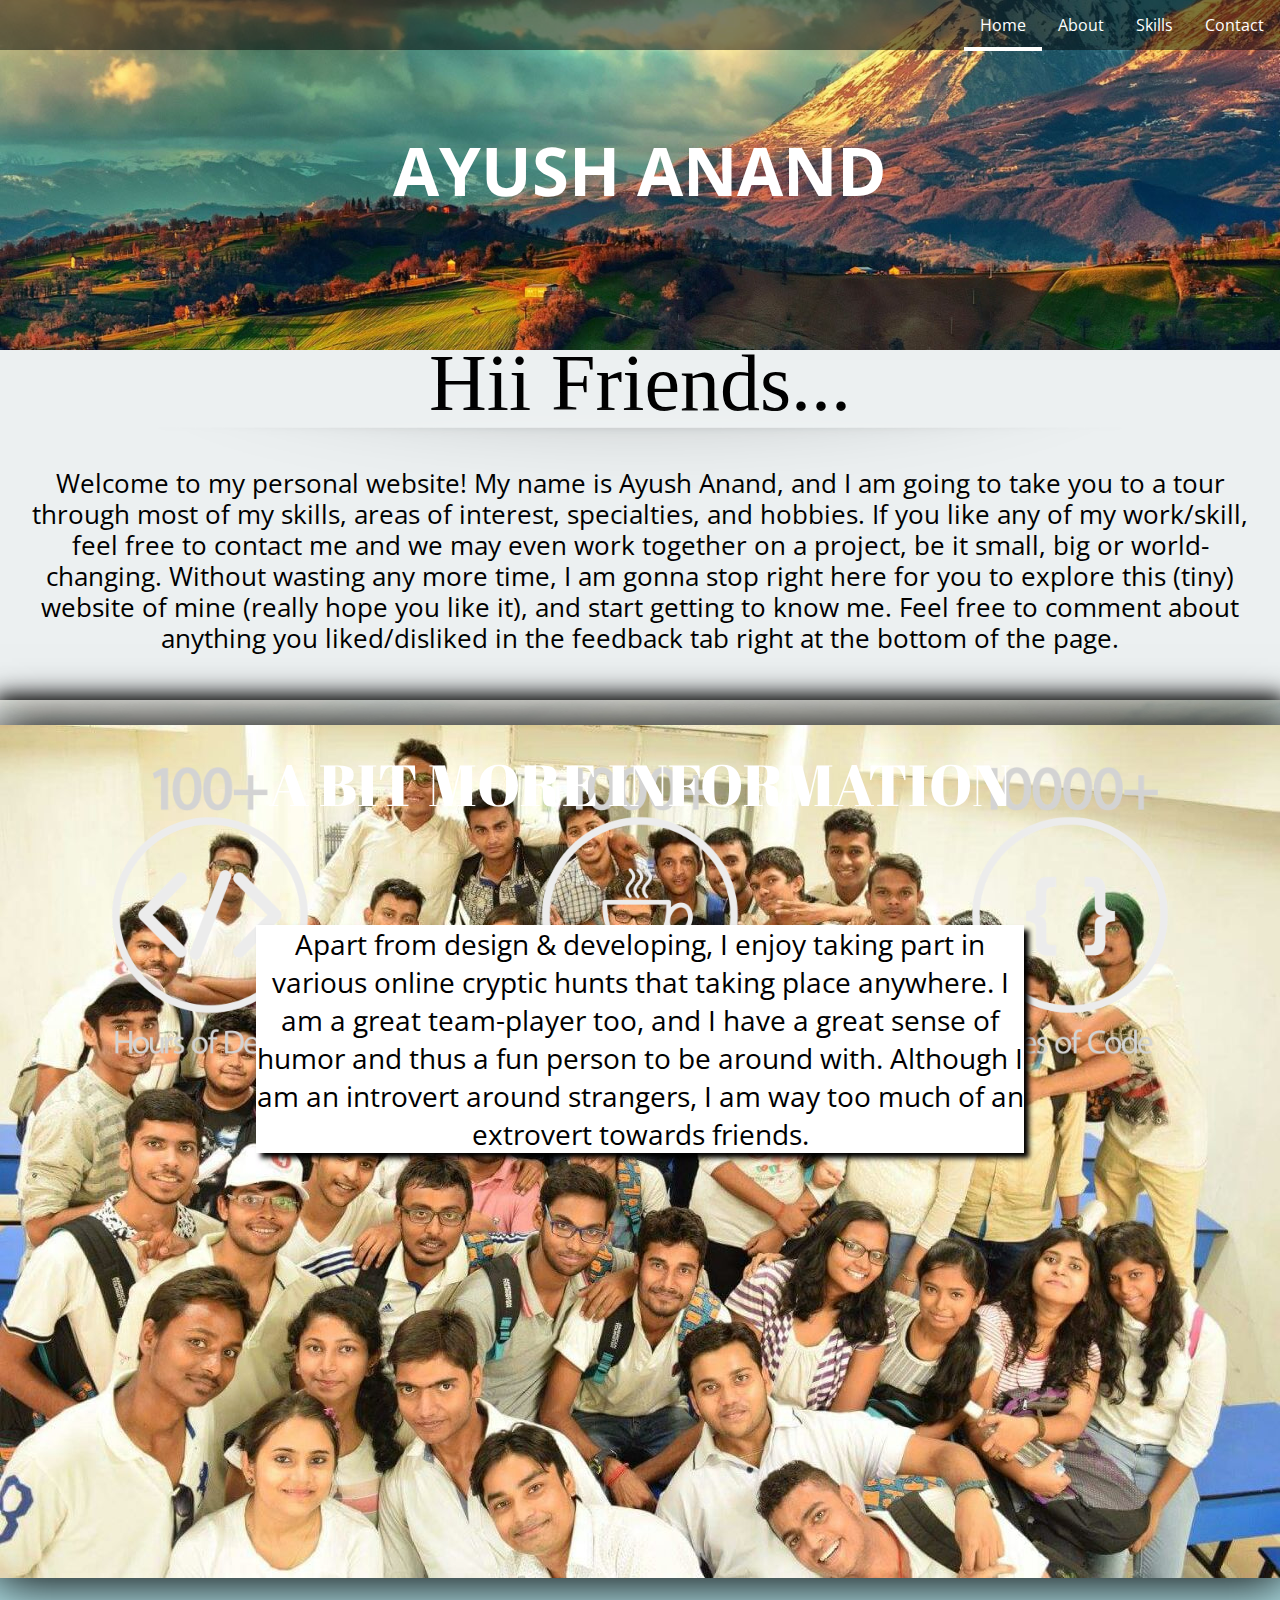
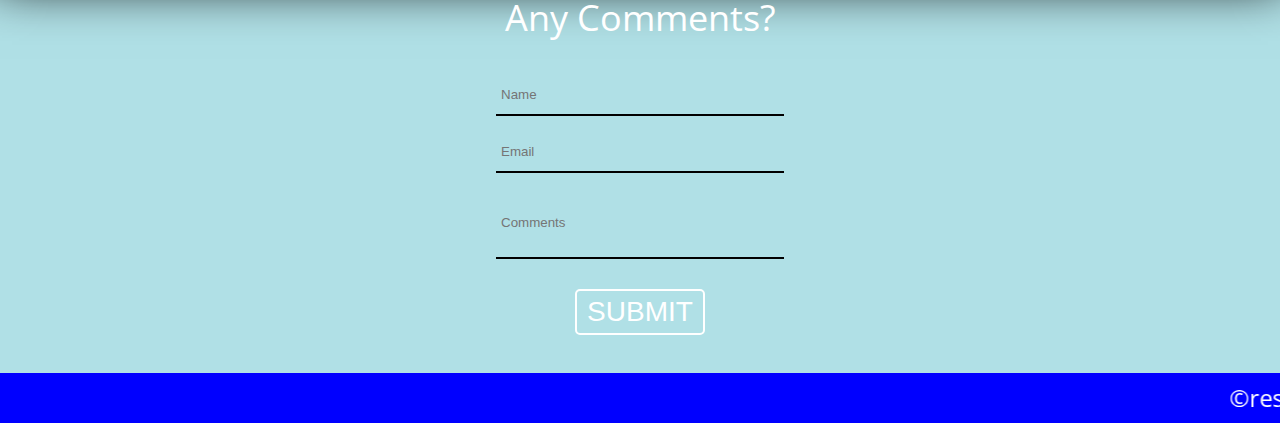
==== commit 4d0723be: "hi updated" ====
--- a/index.html
+++ b/index.html
@@ -28,7 +28,7 @@
 			</section>
 		</section>
 		<section class="intro">
-			<p class="hi">Hii Friends...Welcome</p>
+			<p class="hi">Hii Friends...</p>
 			<img src="images/slit.png">
 			<p class="hitext" style="margin-top: -20px; margin-bottom: 30px;">Welcome to my personal website! My name is  Ayush Anand, and I am going to take you to a tour through most of my skills, areas of interest, specialties, and hobbies. If you like any of my work/skill, feel free to contact me and we may even work together on a project, be it small, big or world-changing.
 Without wasting any more time, I am gonna stop right here for you to explore this (tiny) website of mine (really hope you like it), and start getting to know me.
--- a/style.css
+++ b/style.css
@@ -10,9 +10,9 @@
 	z-index:9002;
 	width:50%;
 	height:auto;
-	font-size: 50pt;
+	font-size: 60pt;
 	color:white;
-	left: 50%;
+        left: 50%;
     margin-right: -50%;
     top:20%;
     transform: translate(-50%, -50%);
@@ -51,7 +51,7 @@
 .slide{
 	position: absolute;
 	width:100%;
-	height:100%;
+	height:350px;
 	overflow: hidden;
 	display:block;
 	object-fit: contain;
@@ -66,27 +66,22 @@
 #s1{
 	background:url("images/slideshow/1.jpg");
 	background-size:100% 100%;
-	z-index: -1;
 }
 #s2{
 	background:url("images/slideshow/2.jpg");
 	background-size:100% 100%;
-	z-index: -1;
 }
 #s3{
 	background:url("images/slideshow/3.jpg");
 	background-size:100% 100%;
-	z-index: -1;
 }
 #s4{
 	background:url("images/slideshow/4.jpg");
 	background-size:100% 100%;
-	z-index: -1;
 }
 #s5{
 	background:url("images/slideshow/5.jpg");
 	background-size:100% 100%;
-	z-index: -1;
 }
 
 @-webkit-keyframes fade {
@@ -116,7 +111,7 @@
 	background-color: rgba(0,0,0,0.5);
 	bottom:300px;
 	z-index:9000;
-        text-align:right;
+	text-align:right;
 }
 ul{
 	display: inline-block;
@@ -152,18 +147,16 @@
 }
 
 .intro{
-        
-        margin-top: -75pt;
-	display: block;
+	margin-top: -75pt;
+	display: block;
+	background-color: #ecf0f1;
 	padding-top:0.8em;
 	padding-bottom: 1.5em;
-        font-size:40pt;
-       
 }
 .hi{
-	font-family: 'Cedarville Cursive', cursive;
-	font-size: 72pt;
-	line-height: 150px;
+	font-family: 'Comic Sans MS', cursive;
+	font-size: 60pt;
+	line-height:100%;
 	text-align:center;
 	background-color:transparent;
 }
@@ -173,9 +166,8 @@
 	margin:-95px auto;
 	margin-bottom: -20px;
 	width:80%;
+	overflow: hidden;
 	height:5rem;
-        overflow: hidden;
-        
 }
 .hitext{
 	font-size: 26px;
@@ -193,7 +185,7 @@
 }
 
 .mid{
-	margin-top:820px;
+	margin-top: -28px;
 	width:100%;
 	height:400px;
 
@@ -203,7 +195,6 @@
 	height:400px;
 	width:100%;
 	overflow:hidden;
-       
 }
 
 .vectors img{
@@ -218,7 +209,7 @@
 .vectors #img2{
 	position: relative;
 	display: block;
-        width:200px;
+	width:200px;
 	margin:-350px auto;
 }
 .vectors #img3{
@@ -234,7 +225,7 @@
 .vectors #img2{
 	position: relative;
 	display: block;
-        width:200px;
+	width:200px;
 	margin:-350px auto;
 }
 .vectors #img3{
@@ -272,22 +263,19 @@
 }
 
 .add{
-        background-color:light-trasparent;
-	width:100%;
-	min-height:100px;
-        margin-top: 400px;
-        
+	background-color: #2980b9;
+	width:100%;
+	min-height: 400px;
 }
 .more{
-	position:absolute;
-	font-family: 'Comic Sans MS', cursive;
+	position: absolute;
+	font-family: 'Abril Fatface', cursive;
 	color: white;
 	width:100%;
 	font-size: 58px;
-	margin-top:0px;
+	margin-top: 0px;
 	padding-top: 20px;
 	text-align: center;
-         
 }
 @media screen and (max-width: 27em){
 	.more{
@@ -298,32 +286,29 @@
 	.core img{
 		padding-top: 180px;
 		height:auto;
-		width:80%;
-		float:left;
+		width:150%;
+		float:right;
 		object-fit: cover;
 		overflow: hidden;
-     
 	}
 	.feedback{
 		padding-top: 180px;
 	}
 }
 .box{
-	width:60em;
+	width:48em;
 	margin:0 auto;
-        z-index:9002;
 }
 .box p{
 	display: block;
 	position: absolute;
-	margin-top:400px;
-	width:60rem;
+	margin-top: 200px;
+	width:48rem;
 	text-align: center;
 	background-color: white;
-	margin:0px auto;
-	font-size: 35px;
-        box-shadow: 5px 5px 5px #000;
-     
+	margin:200px auto;
+	font-size: 28px;
+	box-shadow: 5px 5px 5px #000;
 }
 @media screen and (max-width: 49.2em) and (min-width: 40.21em){
 .box{
@@ -334,7 +319,7 @@
 }
 }
 @media screen and (max-width: 24em){
-	.core img{padding-top: 20px;}
+	.core img{padding-top: 10px;}
 	.feedback{padding-top: 20px;}
 	.box p{
 		width: 100%;
@@ -359,8 +344,6 @@
 		float:right;
 		object-fit: cover;
 		overflow: hidden;
-              
-                 
 	}		
 	.feedback{padding-top:50px; margin-top: 50px;}
 }
@@ -372,8 +355,6 @@
 		float:right;
 		object-fit: cover;
 		overflow: hidden;
-               
-              
 	}
 	.box{
 	width:100%;
@@ -389,34 +370,28 @@
 	width:100%;
 	height:auto;
 	min-height: 350px;
-       
-        
-}
-
+}
 .core img{
-        height:100%;
-       
-       
+	height:100%;
 }
 .feedback{
 	display: block;
-	background-color:transparent;
-	width:100%;
-	margin-top: 250px;
+	background-color:#B0E0E6;
+	width:100%;
+	margin-top: -10px;
 	min-height:400px;
-       
 }
 .feedback p{
 	display: block;
 	position: absolute;
 	width:100%;
-	color: black;
+	color: white;
 	font-family: 'Open Sans';
-	font-weight: dark;
-	font-size: 40px;
+	font-weight: lighter;
+	font-size: 36px;
 	margin-top: 20px;
 	text-align: center;
-	background-color:light-blue;
+	
       
 }
 
@@ -424,7 +399,7 @@
 	display: block;
 	margin-top:50px;
 	text-align:center;
-        z-index:9002;
+       
 }
 input[type=text],input[type=textarea]{
 	width:3in;
@@ -435,7 +410,7 @@
 	border-bottom: 2px solid black;
 	background-color: rgba(0,0,0,0);
 	outline: none;
-	color: white;
+	color: black;
       
 }
 input[type=textarea]{
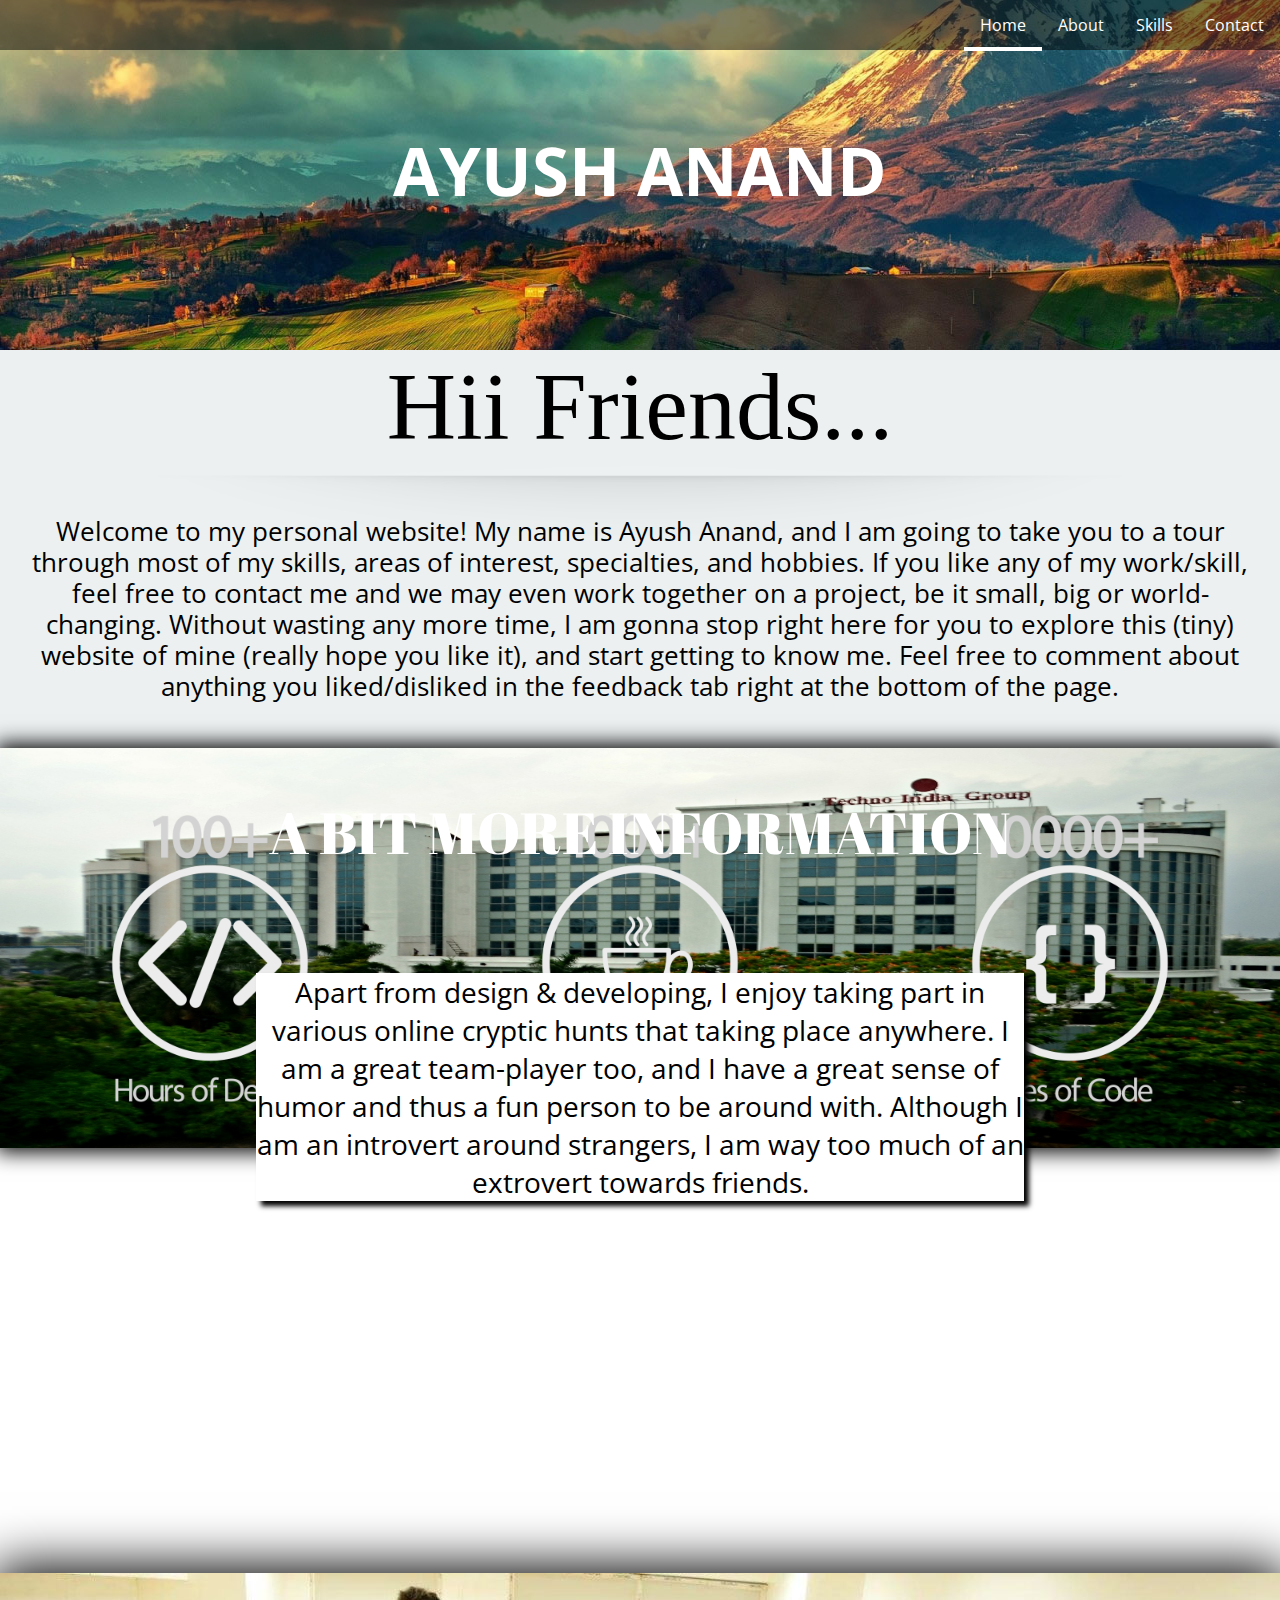
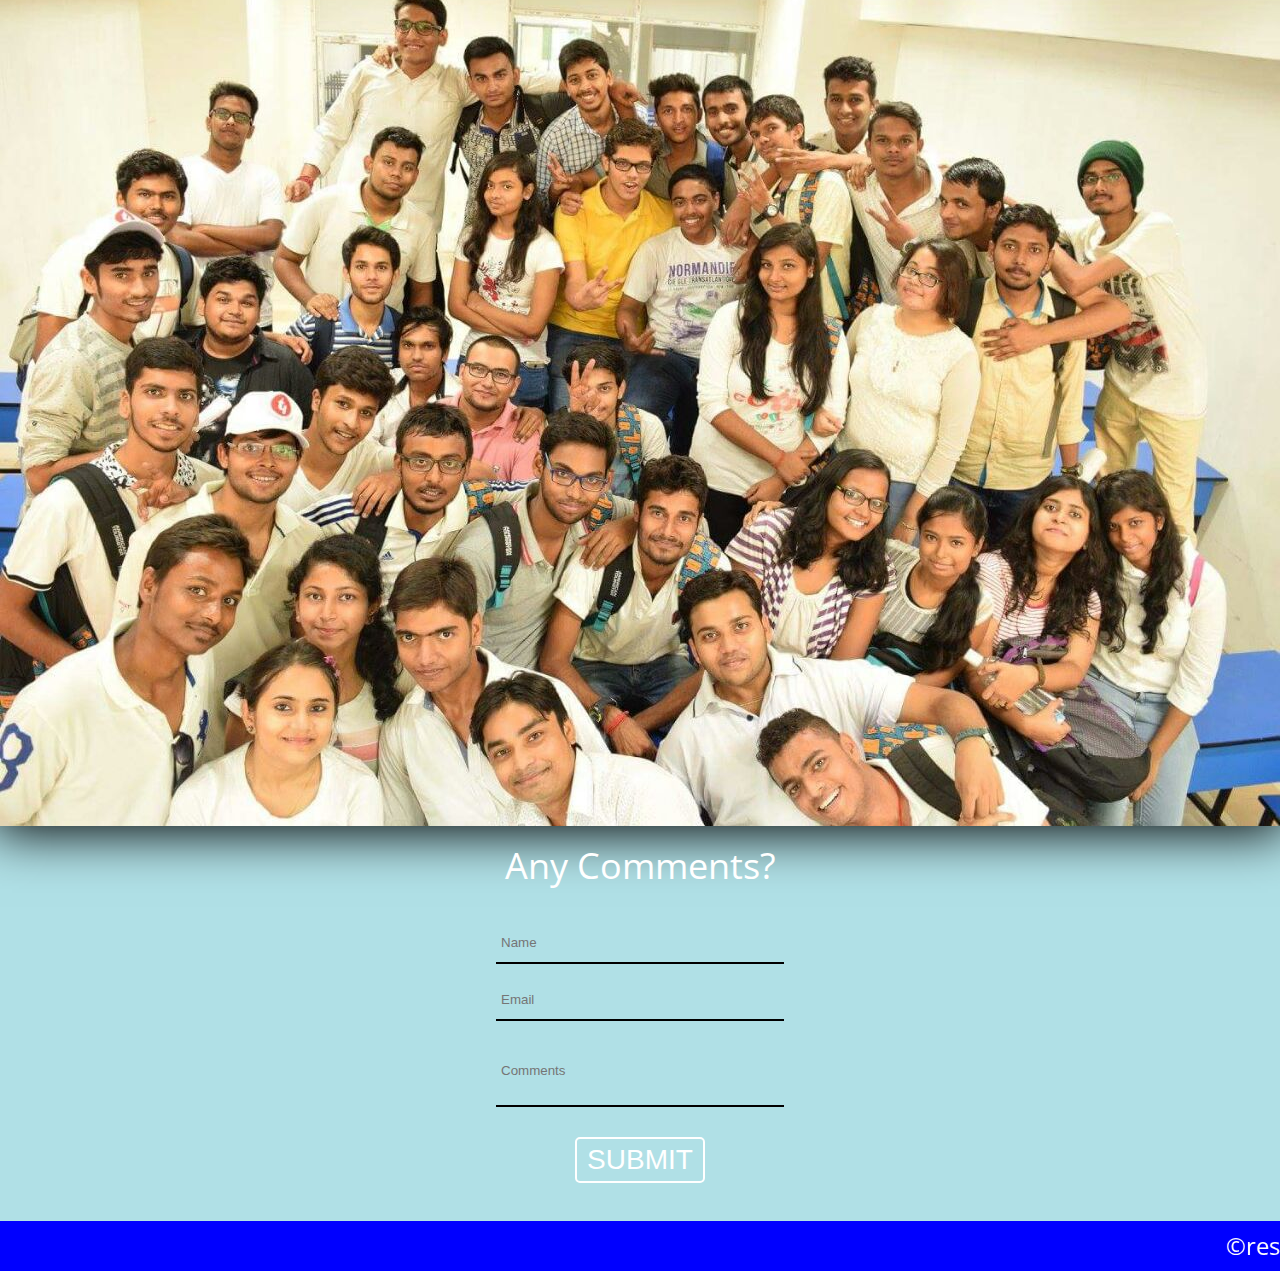
==== commit 78008181: "index updated" ====
--- a/index.html
+++ b/index.html
@@ -65,6 +65,6 @@
 			<input type="button" value="SUBMIT" onclick="thanks()">
 			</form>
 		</section>
-<footer><p><marquee>&copy;reserved by Ayush Anand</marquee></p></footer>
+<footer><p><marquee>&copy;reserved by Ayush Anand                contact:7991181990</marquee></p></footer>
 	</body>
 </html>
--- a/style.css
+++ b/style.css
@@ -8,7 +8,7 @@
 	position:absolute;
 	padding:20px -20px;
 	z-index:9002;
-	width:50%;
+	width:100%;
 	height:auto;
 	font-size: 60pt;
 	color:white;
@@ -44,7 +44,7 @@
 	margin-left: 0px;
 }
 .slideshow img{
-	width: 1524px;
+	width:1524px;
 	height:350px;
 }
 
@@ -155,9 +155,10 @@
 }
 .hi{
 	font-family: 'Comic Sans MS', cursive;
-	font-size: 60pt;
+	font-size: 72pt;
 	line-height:100%;
 	text-align:center;
+	padding-top:1em
 	background-color:transparent;
 }
 .intro img{
@@ -286,8 +287,7 @@
 	.core img{
 		padding-top: 180px;
 		height:auto;
-		width:150%;
-		float:right;
+		width:100%;
 		object-fit: cover;
 		overflow: hidden;
 	}
@@ -340,8 +340,7 @@
 	.core img{
 		padding-top: 50px;
 		height:auto;
-		width:150%;
-		float:right;
+		width:100%;
 		object-fit: cover;
 		overflow: hidden;
 	}		
@@ -351,8 +350,7 @@
 	.core img{
 		padding-top: 10px;
 		height:auto;
-		width:150%;
-		float:right;
+		width:100%;
 		object-fit: cover;
 		overflow: hidden;
 	}
@@ -370,6 +368,7 @@
 	width:100%;
 	height:auto;
 	min-height: 350px;
+	margin-top:400px;
 }
 .core img{
 	height:100%;
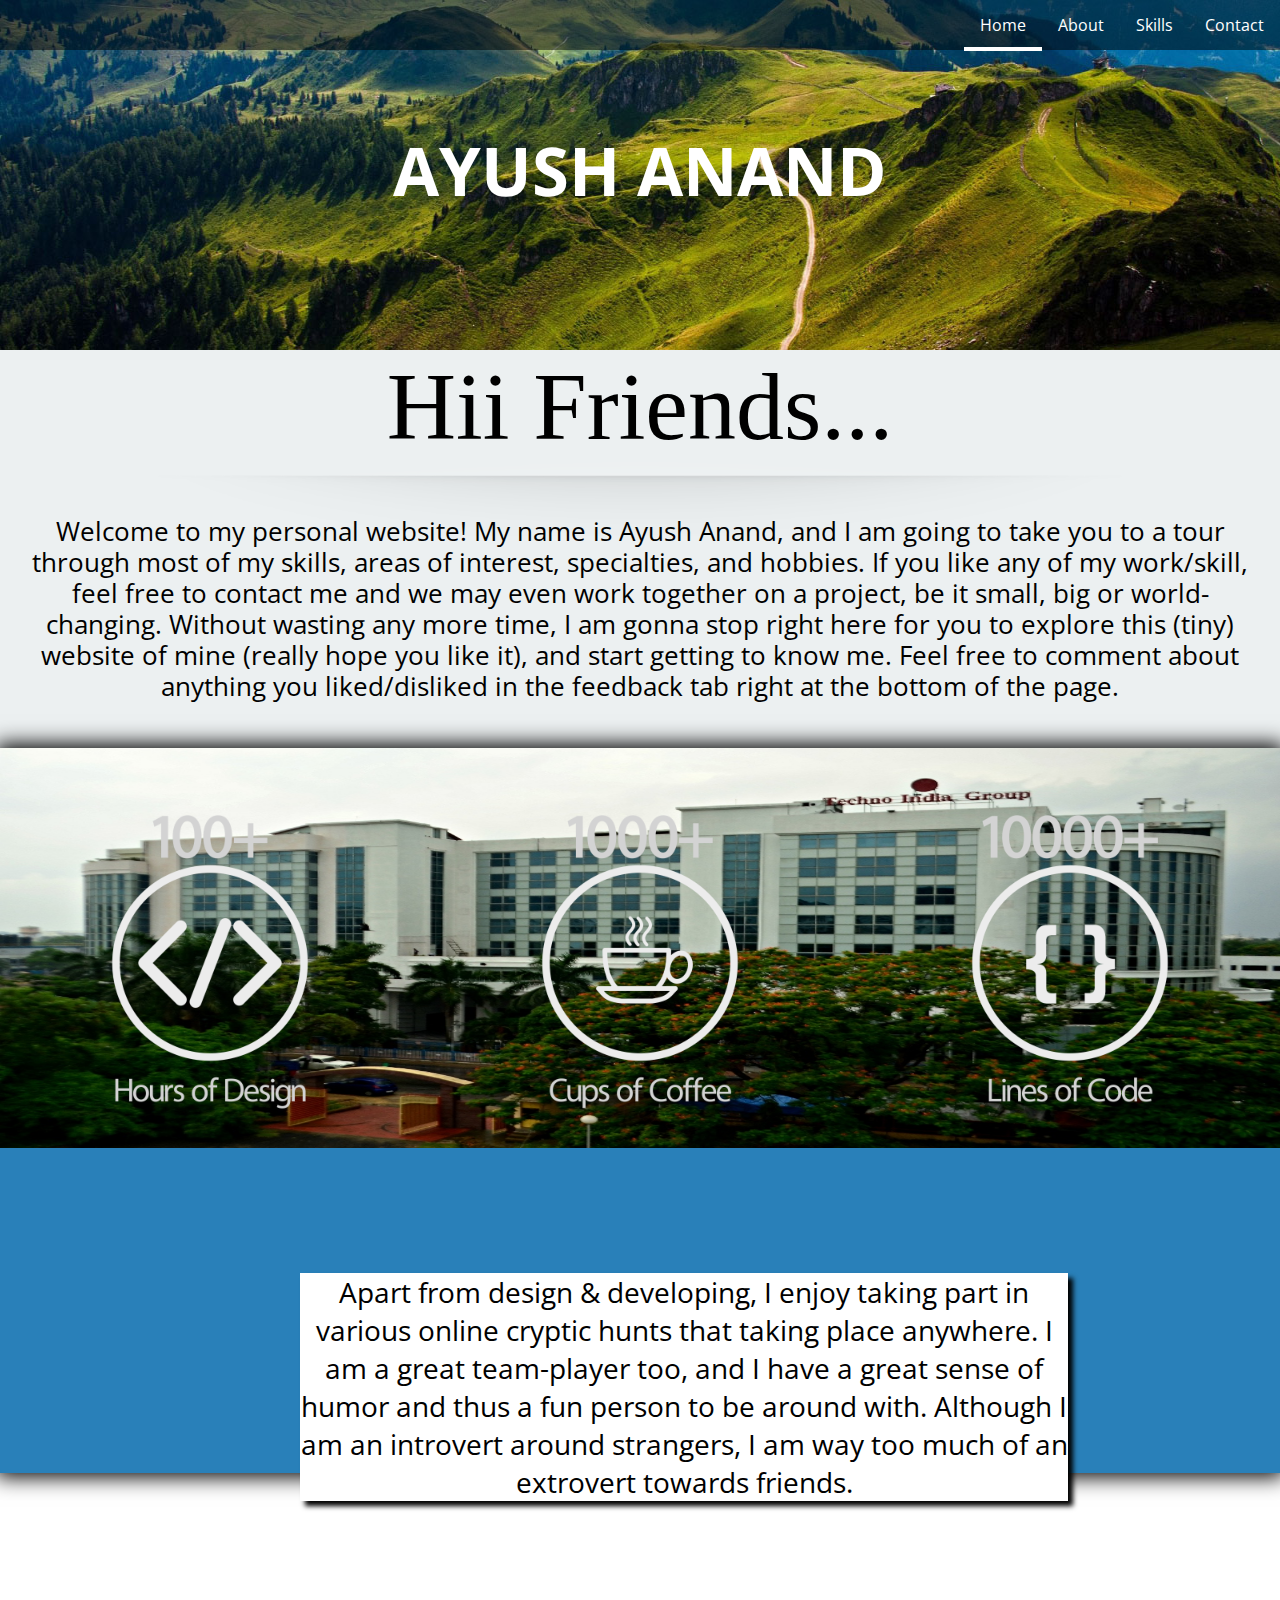
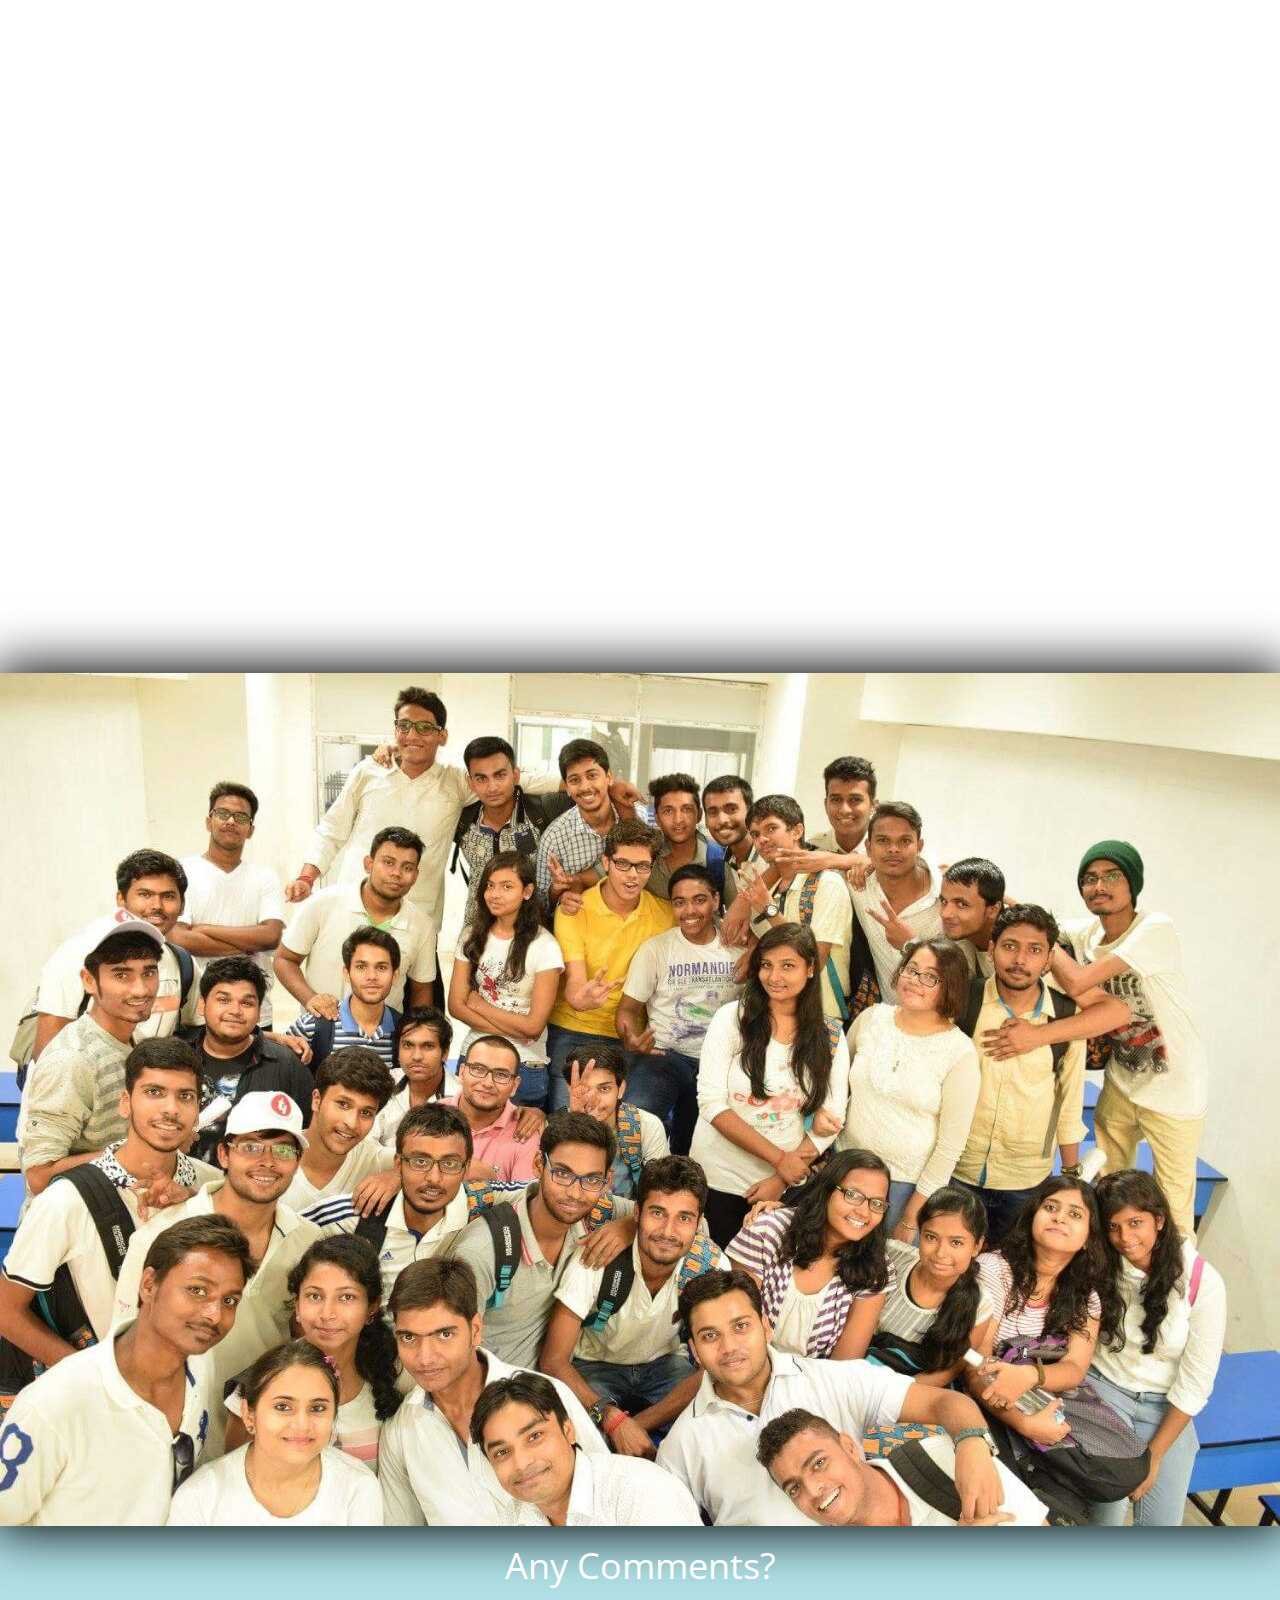
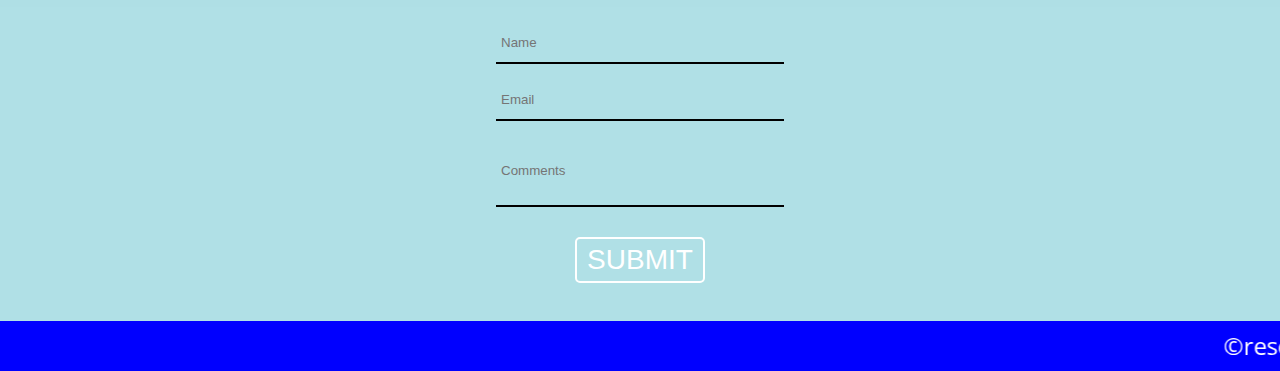
==== commit b8eca3ff: "updated index.html" ====
--- a/index.html
+++ b/index.html
@@ -42,12 +42,14 @@
 		<img src="images/code.png" id="img3">
 		</div>
                 </selection>
+                <section class="add" style="box-shadow: 0px 0px 20px 4px;">
 		<p class="more">A BIT MORE INFORMATION</p>
 		<div class="box">
 			<p>Apart from design &amp; developing, I enjoy taking part in various online cryptic hunts that taking place anywhere.
 I am a great team-player too, and I have a great sense of humor and thus a fun person to be around with.
 Although I am an introvert around strangers, I am way too much of an extrovert towards friends.</p>
 		</div>
+	        </section>
 		<section class="core">
 			<img src="images/core.jpg" class="core" style="box-shadow: 0px 0px 50px 6px;">
 		</section>
--- a/style.css
+++ b/style.css
@@ -274,7 +274,7 @@
 	color: white;
 	width:100%;
 	font-size: 58px;
-	margin-top: 0px;
+	margin-top: 400px;
 	padding-top: 20px;
 	text-align: center;
 }
@@ -297,12 +297,12 @@
 }
 .box{
 	width:48em;
-	margin:0 auto;
+	margin:300px;
 }
 .box p{
 	display: block;
 	position: absolute;
-	margin-top: 200px;
+	margin-top: 400px;
 	width:48rem;
 	text-align: center;
 	background-color: white;
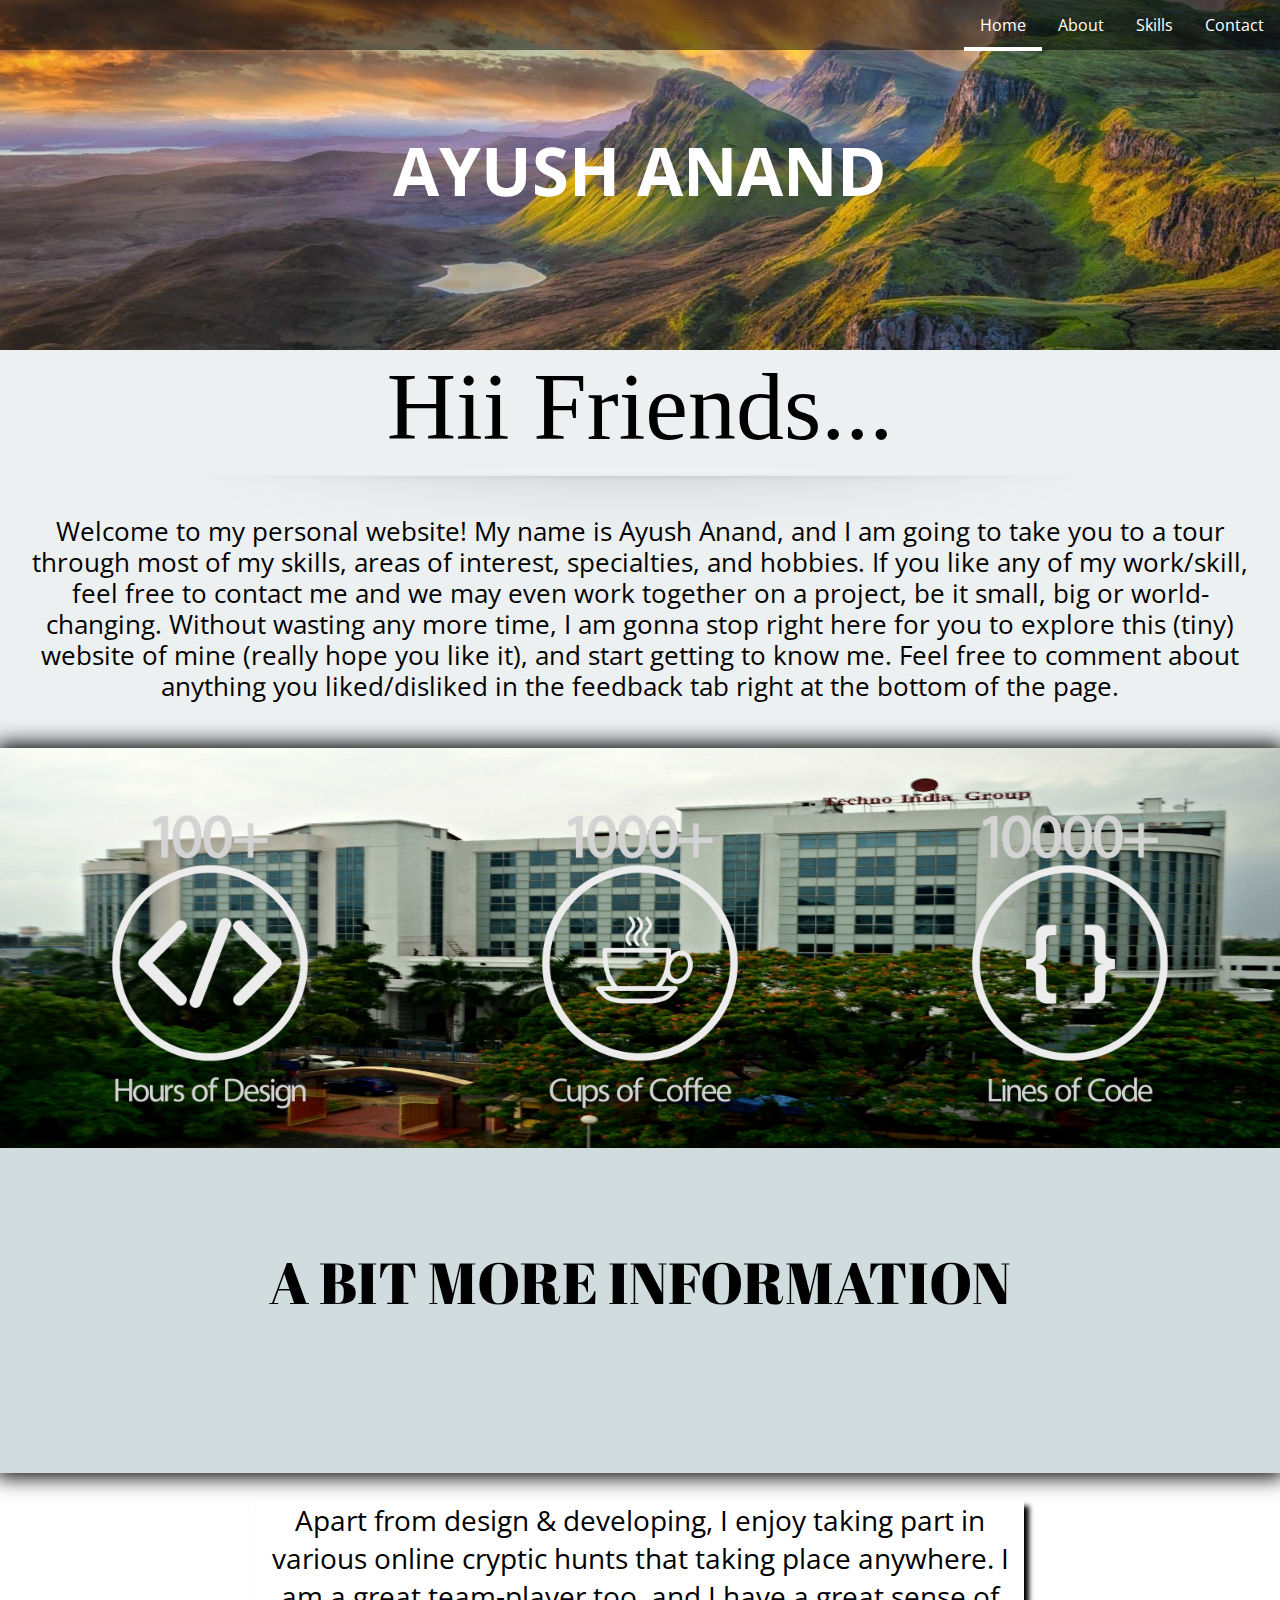
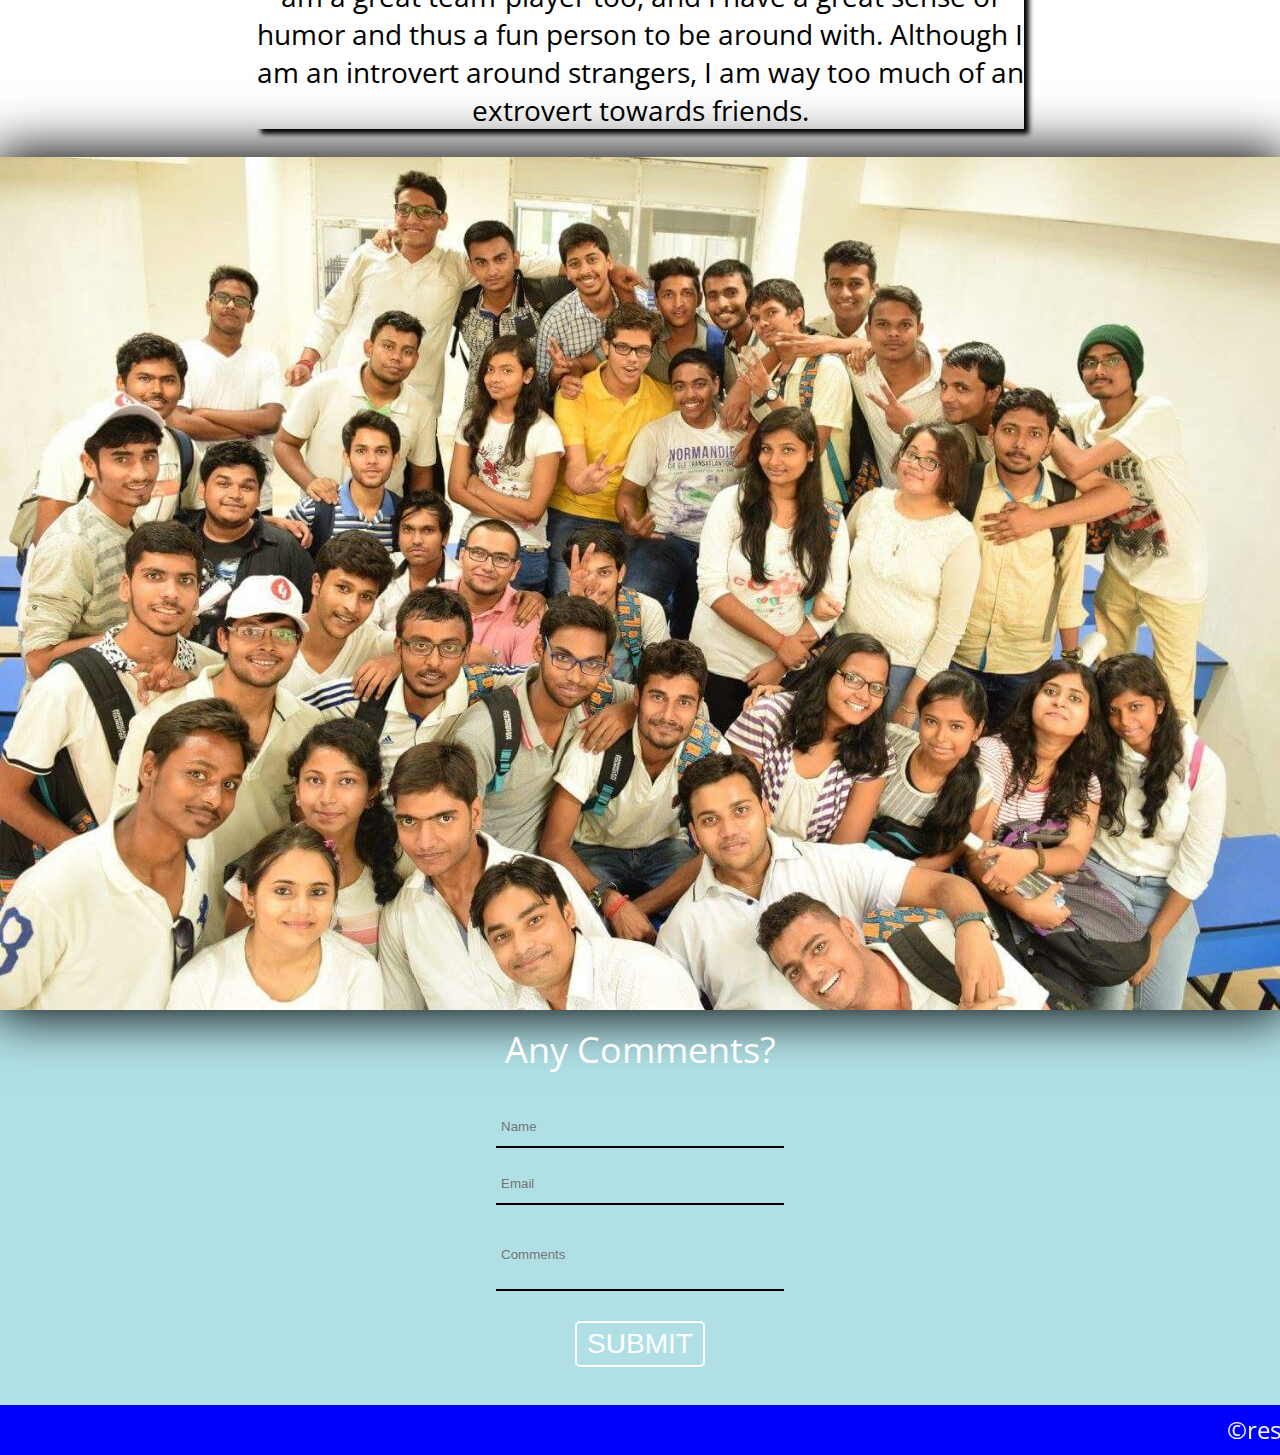
==== commit 3ab35050: "Update index.html" ====
--- a/index.html
+++ b/index.html
@@ -44,14 +44,16 @@
                 </selection>
                 <section class="add" style="box-shadow: 0px 0px 20px 4px;">
 		<p class="more">A BIT MORE INFORMATION</p>
-		<div class="box">
-			<p>Apart from design &amp; developing, I enjoy taking part in various online cryptic hunts that taking place anywhere.
-I am a great team-player too, and I have a great sense of humor and thus a fun person to be around with.
-Although I am an introvert around strangers, I am way too much of an extrovert towards friends.</p>
-		</div>
 	        </section>
+			<section>
+				<div class="box">
+					<p>Apart from design &amp; developing, I enjoy taking part in various online cryptic hunts that taking place anywhere.
+		I am a great team-player too, and I have a great sense of humor and thus a fun person to be around with.
+		Although I am an introvert around strangers, I am way too much of an extrovert towards friends.</p>
+				</div>
+			</section>
 		<section class="core">
-			<img src="images/core.jpg" class="core" style="box-shadow: 0px 0px 50px 6px;">
+			<img src="images/core.jpg"  style="box-shadow: 0px 0px 50px 6px;">
 		</section>
 		<section class="feedback" >
 			<p><b>Any Comments?</b></p>
--- a/style.css
+++ b/style.css
@@ -8,7 +8,7 @@
 	position:absolute;
 	padding:20px -20px;
 	z-index:9002;
-	width:100%;
+	width:70%;
 	height:auto;
 	font-size: 60pt;
 	color:white;
@@ -264,17 +264,19 @@
 }
 
 .add{
-	background-color: #2980b9;
+	background-color:hsl(185, 16%, 84%);
 	width:100%;
 	min-height: 400px;
+	margin-top:300px
+	
 }
 .more{
 	position: absolute;
 	font-family: 'Abril Fatface', cursive;
-	color: white;
+	color: black;
 	width:100%;
 	font-size: 58px;
-	margin-top: 400px;
+	margin-top: 150px;
 	padding-top: 20px;
 	text-align: center;
 }
@@ -287,7 +289,8 @@
 	.core img{
 		padding-top: 180px;
 		height:auto;
-		width:100%;
+		width:150%;
+		float:right;
 		object-fit: cover;
 		overflow: hidden;
 	}
@@ -295,21 +298,21 @@
 		padding-top: 180px;
 	}
 }
-.box{
+ .box{
 	width:48em;
-	margin:300px;
+	margin:auto;
+
 }
 .box p{
 	display: block;
-	position: absolute;
-	margin-top: 400px;
+	
 	width:48rem;
 	text-align: center;
 	background-color: white;
-	margin:200px auto;
+	
 	font-size: 28px;
 	box-shadow: 5px 5px 5px #000;
-}
+} 
 @media screen and (max-width: 49.2em) and (min-width: 40.21em){
 .box{
 	width:100%;
@@ -341,7 +344,7 @@
 		padding-top: 50px;
 		height:auto;
 		width:100%;
-		object-fit: cover;
+	        object-fit: cover;
 		overflow: hidden;
 	}		
 	.feedback{padding-top:50px; margin-top: 50px;}
@@ -351,7 +354,7 @@
 		padding-top: 10px;
 		height:auto;
 		width:100%;
-		object-fit: cover;
+	         object-fit: cover;
 		overflow: hidden;
 	}
 	.box{
@@ -367,8 +370,8 @@
 .core{
 	width:100%;
 	height:auto;
-	min-height: 350px;
-	margin-top:400px;
+	min-height: 400px;
+	/* margin-top:200px; */
 }
 .core img{
 	height:100%;
@@ -461,7 +464,7 @@
 }
 .about{
 	padding-top: 50px;
-	background-color: #FFA500;
+	background-color: #cec6b8;
 	margin-bottom: 0px;
 	height:650px;
 }
@@ -826,7 +829,7 @@
 	width:100%;
 	text-align: justify;
     text-justify: distribute-all-lines;
-	background-color: #FFA500;
+	background-color: #cec6b8;
 }
 .contactme{
 	display: block;
@@ -835,7 +838,7 @@
 	width:10in;
 	margin-top:-50px;
 	padding-bottom: 2px;
-	background-color: #0000FF;
+	background-color: #8f05ffab;
 	text-align: center;
 	box-shadow: 2px 2px 5px;
 }
